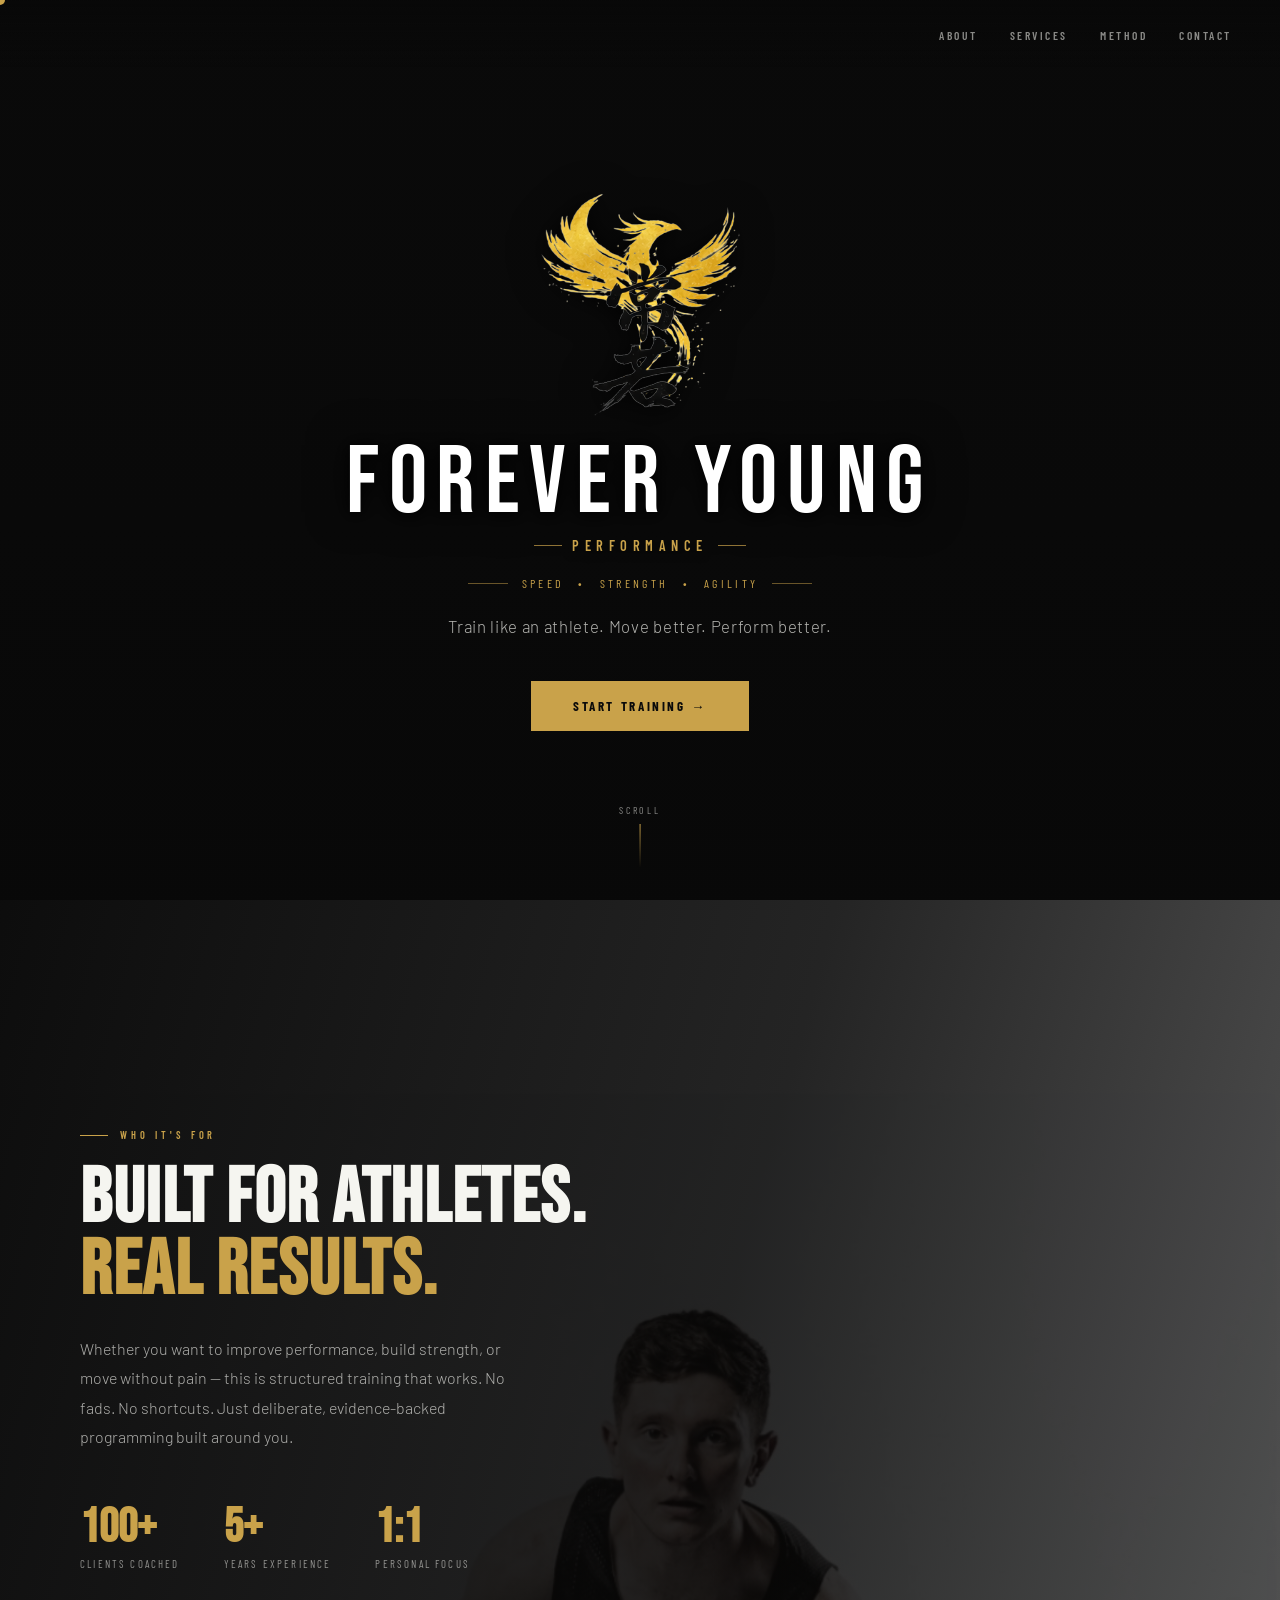
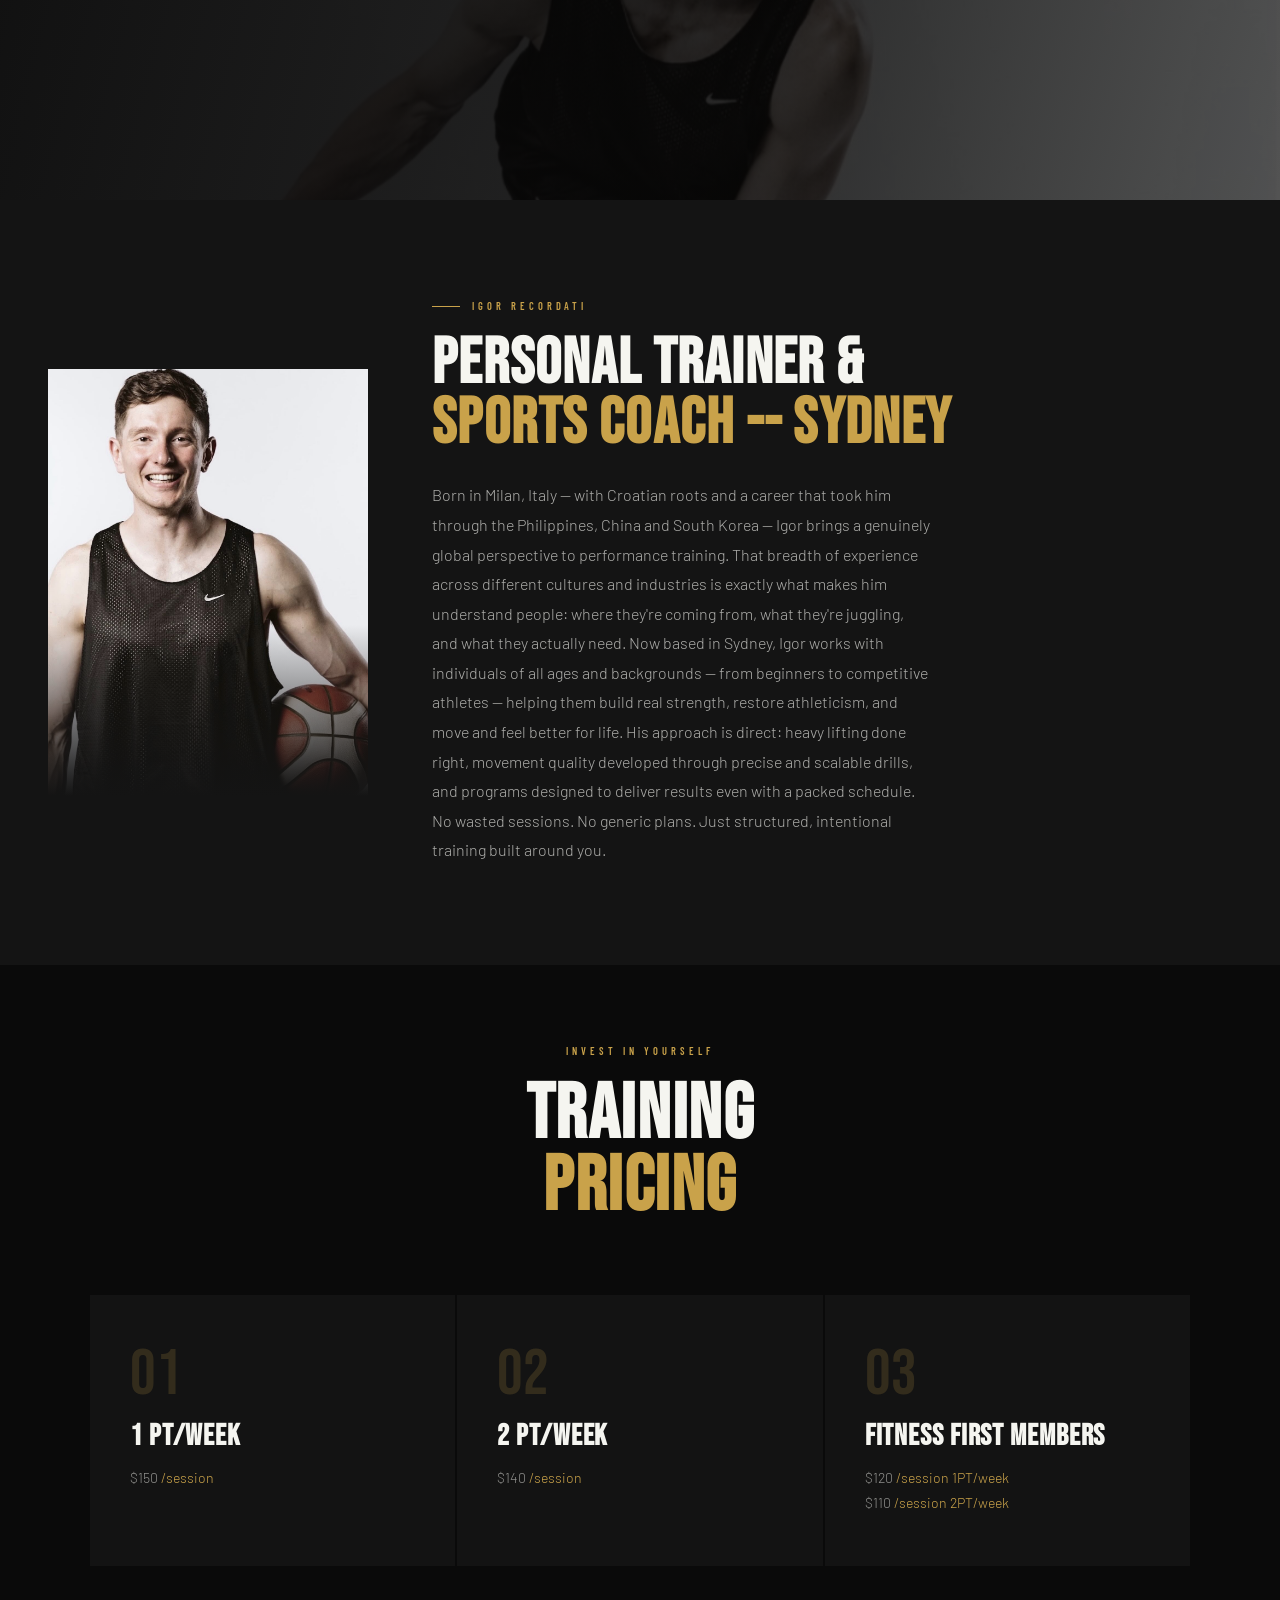
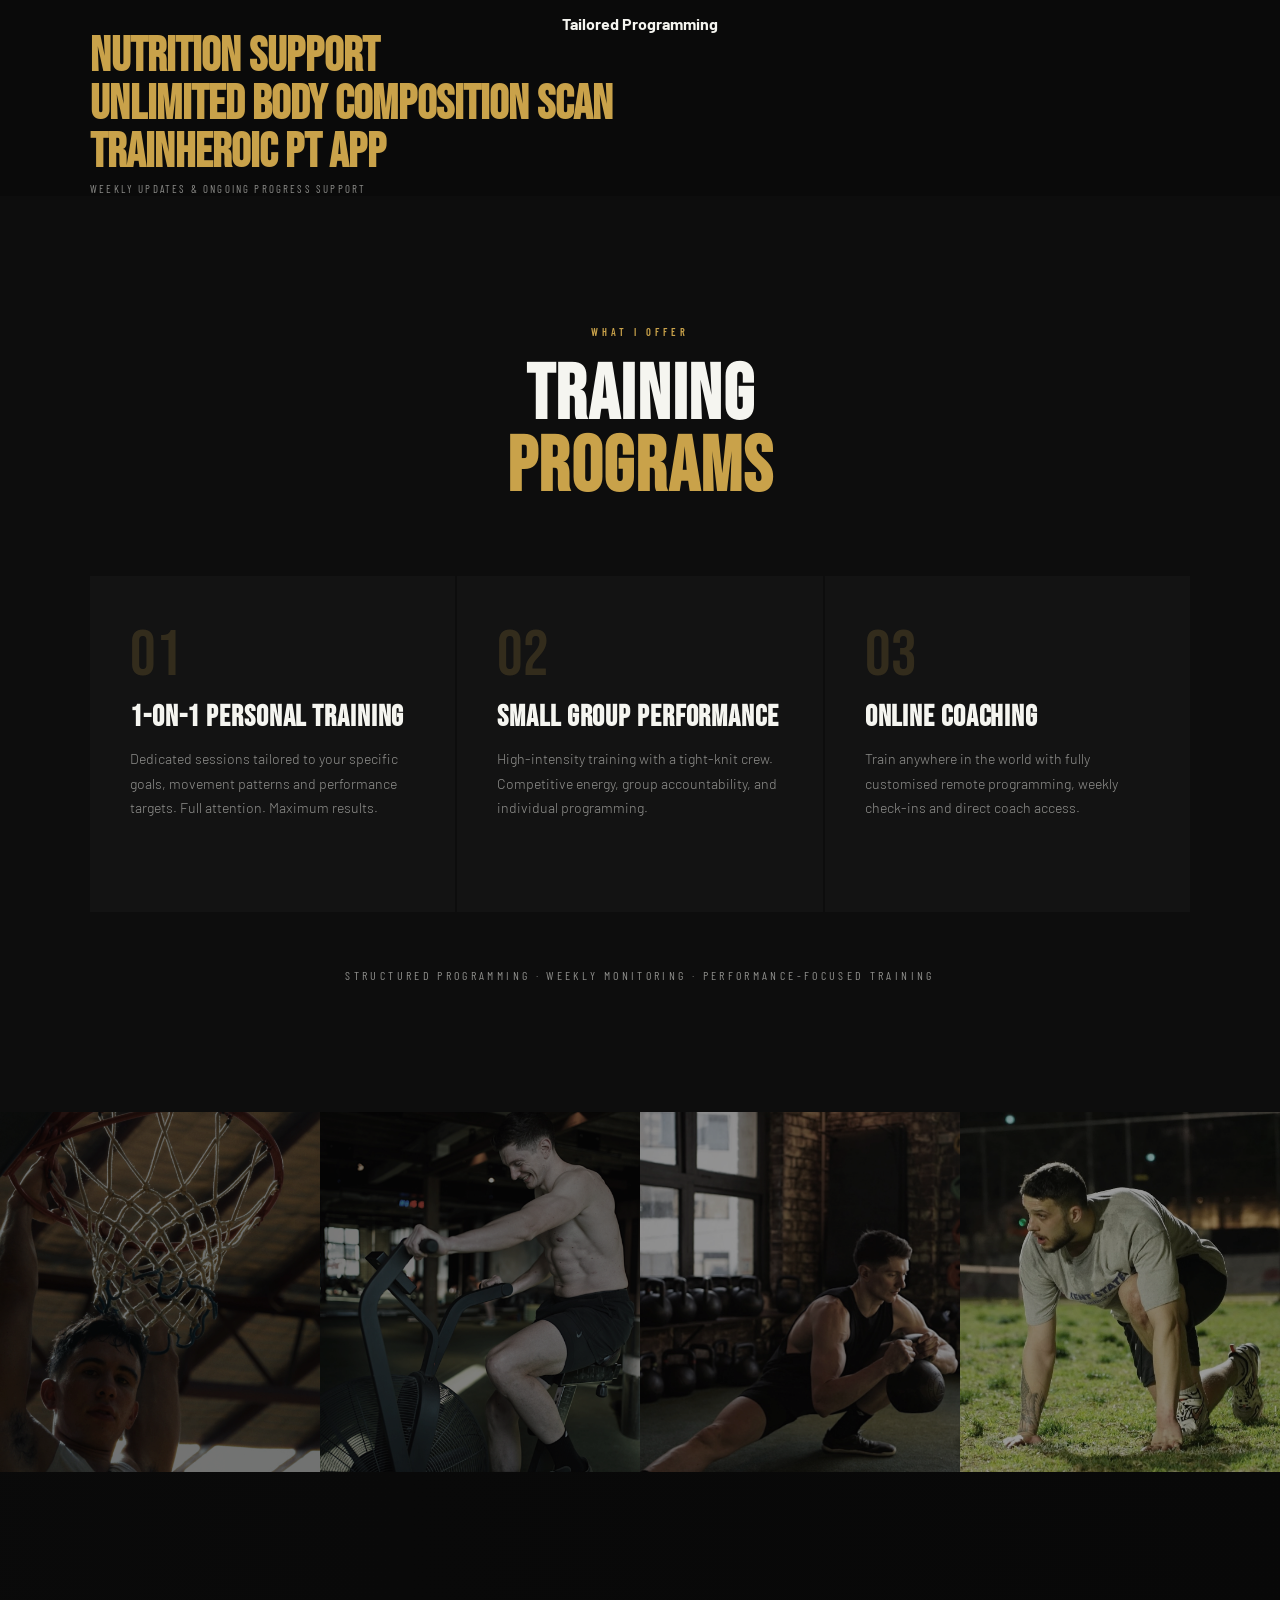
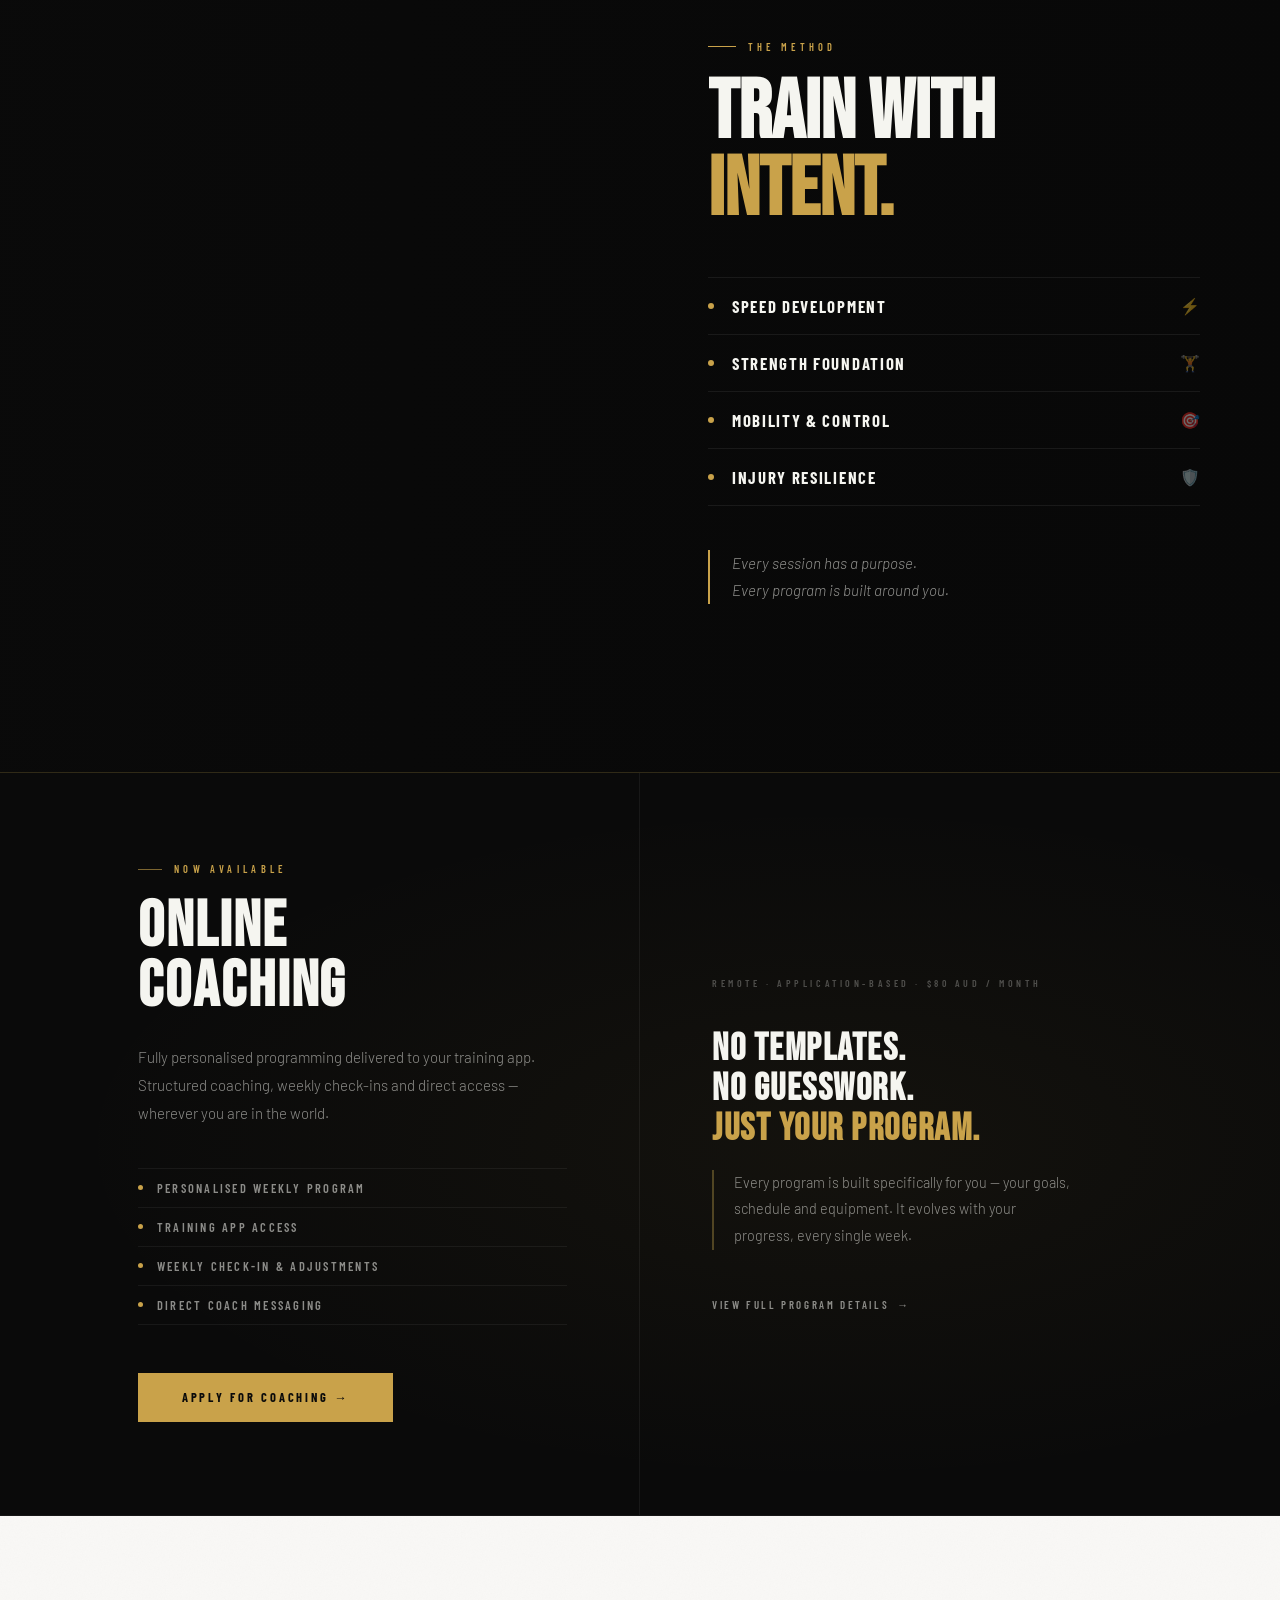
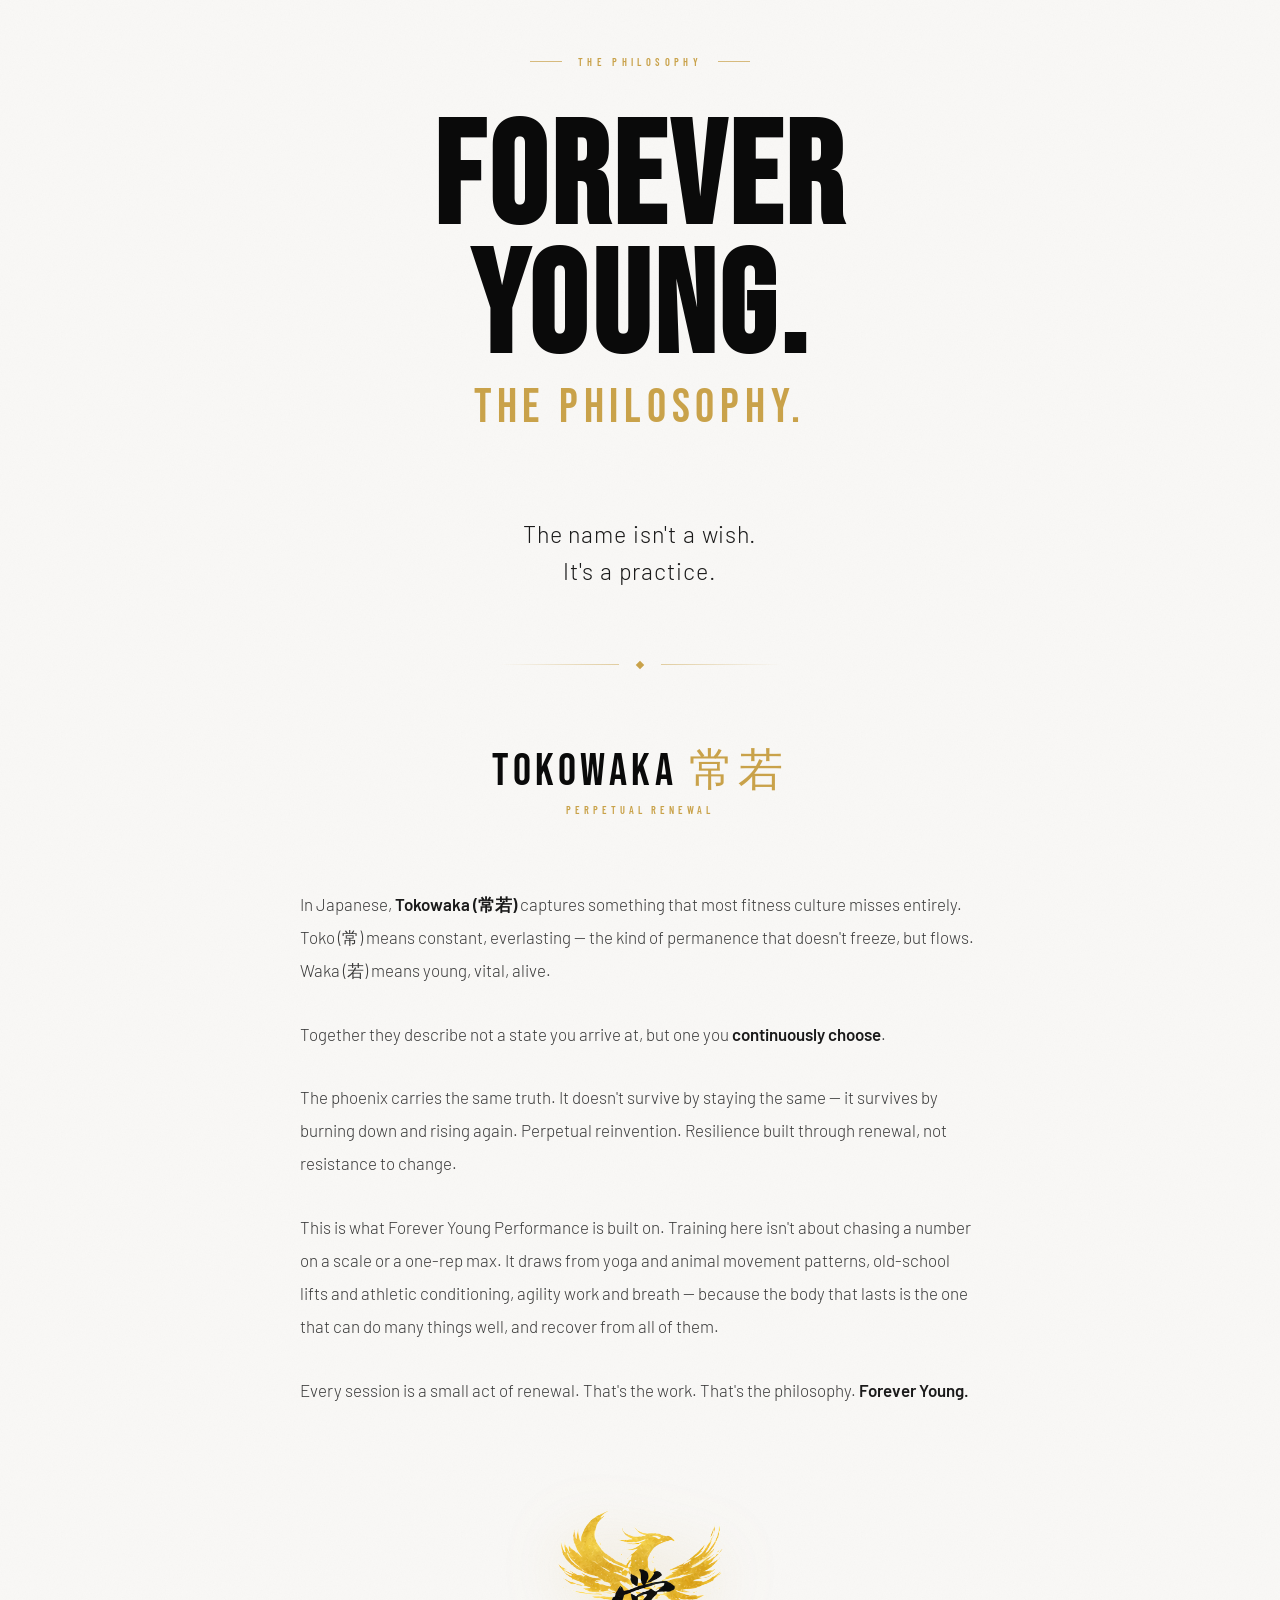
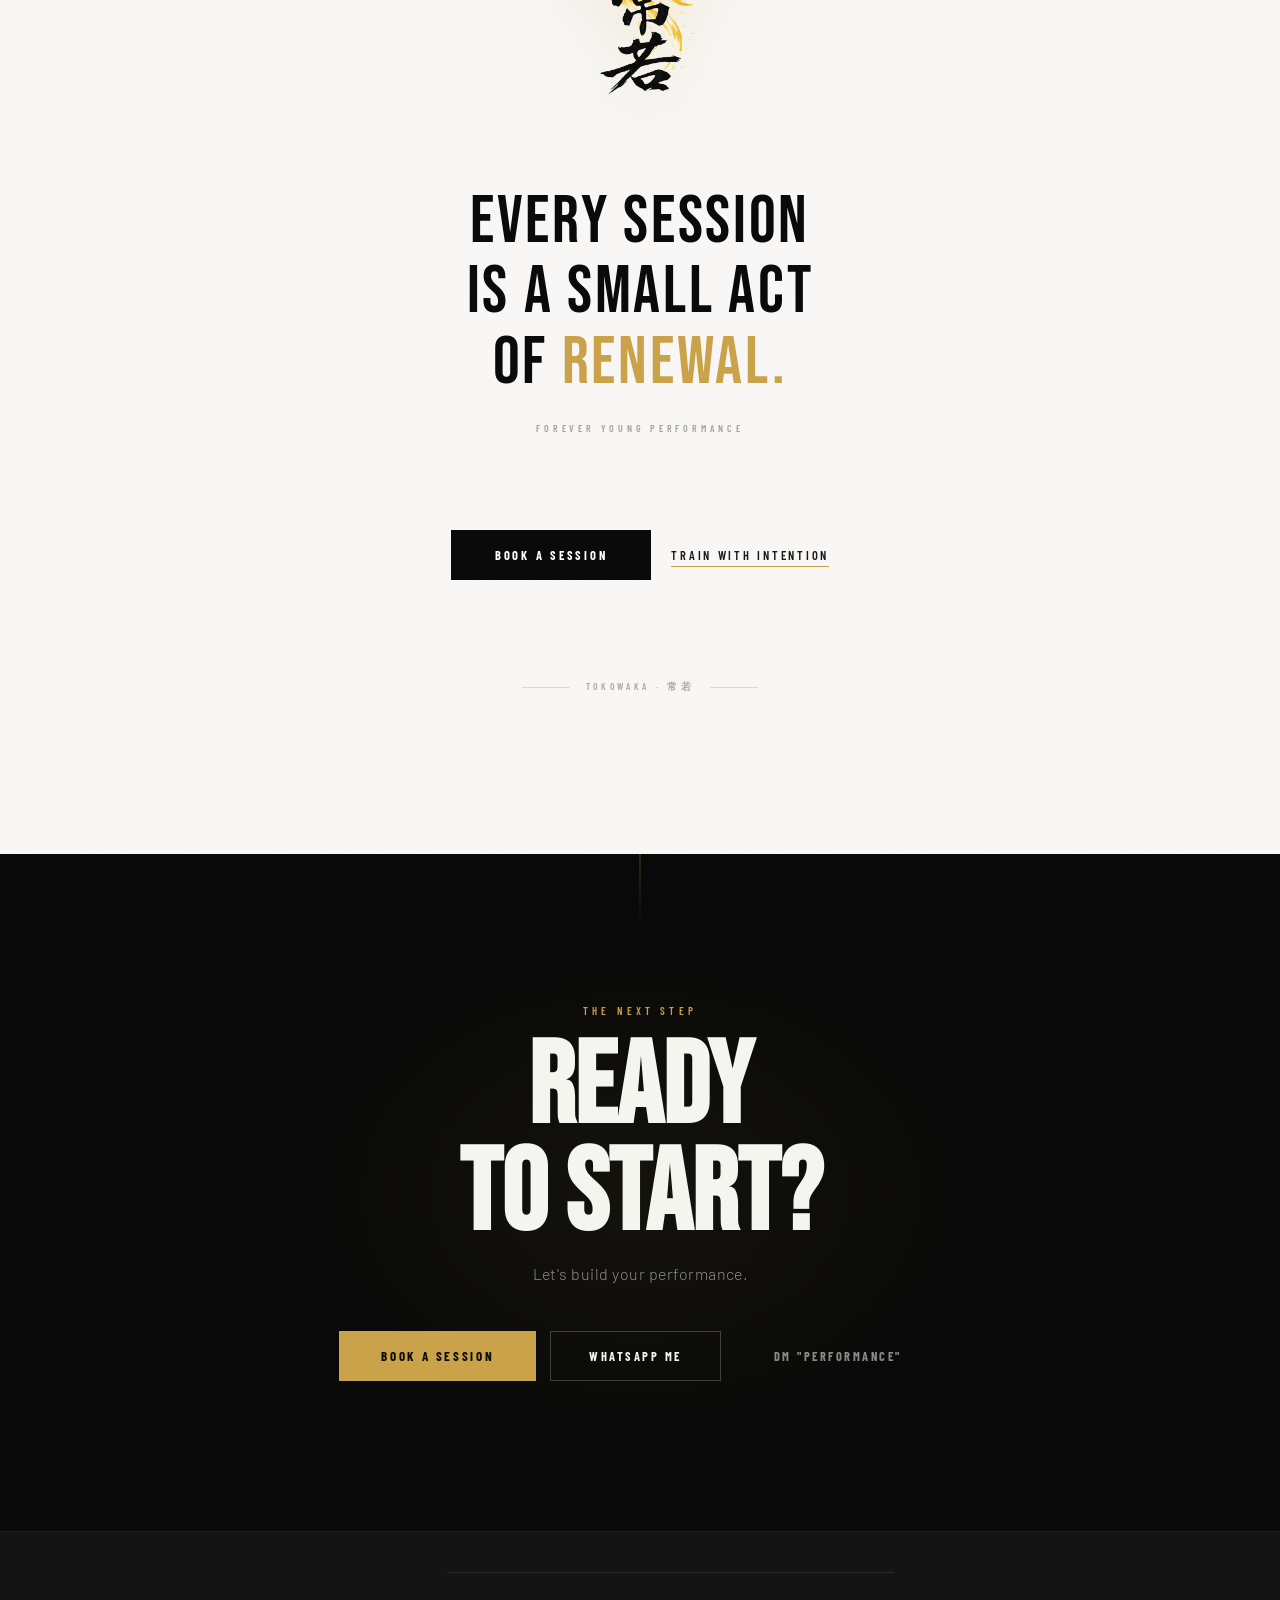
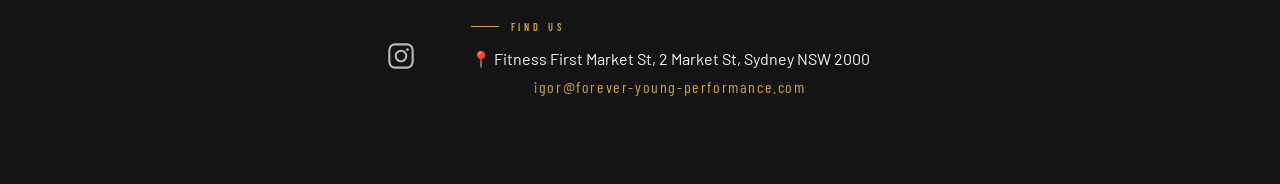
==== index.html @ e0d0e4ff "Fix pricing layout and update price" ====
<!DOCTYPE html>
<html lang="en">
<head>
<meta charset="UTF-8"/>
<meta name="viewport" content="width=device-width,initial-scale=1.0"/>
<title>Forever Young Performance</title>
<link rel="preconnect" href="https://fonts.googleapis.com"/>
<link rel="preconnect" href="https://fonts.gstatic.com" crossorigin/>
<link href="https://fonts.googleapis.com/css2?family=Bebas+Neue&family=Barlow:wght@300;400;600;700&family=Barlow+Condensed:wght@400;600;700;800&display=swap" rel="stylesheet"/>
<style>
*,*::before,*::after{box-sizing:border-box;margin:0;padding:0}
:root{--gold:#C9A84C;--gold-light:#E8C76A;--gold-dim:rgba(201,168,76,0.12);--black:#080808;--white:#F5F5F0;--gray:#141414;--gray2:#1e1e1e;--muted:rgba(245,245,240,0.55)}
html{scroll-behavior:smooth}
body{font-family:'Barlow',sans-serif;background:var(--black);color:var(--white);overflow-x:hidden;cursor:none}

/* CURSOR */
.cur{position:fixed;width:10px;height:10px;background:var(--gold);border-radius:50%;pointer-events:none;z-index:9999;transform:translate(-50%,-50%);transition:transform .15s}
.cur-ring{position:fixed;width:36px;height:36px;border:1.5px solid var(--gold);border-radius:50%;pointer-events:none;z-index:9998;transform:translate(-50%,-50%);opacity:.5;transition:opacity .2s}

/* NAV */
nav{position:fixed;top:0;left:0;right:0;z-index:200;padding:24px 48px;display:flex;justify-content:flex-end;align-items:center;background:linear-gradient(to bottom,rgba(8,8,8,.9) 0%,transparent 100%);transition:background .3s}
nav.scrolled{background:rgba(8,8,8,.97);padding:16px 48px}
.nav-links{display:flex;gap:32px;list-style:none}
.nav-links a{font-family:'Barlow Condensed',sans-serif;font-weight:600;font-size:.72rem;letter-spacing:.22em;text-transform:uppercase;color:var(--muted);text-decoration:none;transition:color .2s}
.nav-links a:hover{color:var(--gold)}
@media(max-width:640px){nav{padding:16px 20px}.nav-links{display:none}}

/* HERO */
#hero{position:relative;height:100vh;min-height:580px;display:flex;align-items:center;justify-content:center;overflow:hidden;z-index:0}
.hero-vid{position:absolute;inset:0;z-index:0;overflow:hidden}
.hero-vid video{width:100%;height:100%;object-fit:cover}
.hero-overlay{position:absolute;inset:0;z-index:1;background:linear-gradient(to bottom,rgba(8,8,8,.15) 0%,rgba(8,8,8,.42) 50%,rgba(8,8,8,.92) 100%)}
.hero-content{position:relative;z-index:2;text-align:center;padding:0 20px;max-width:920px;animation:fadeUp 1.2s .1s both}

/* HERO LOGO */
.hero-logo-wrap{text-align:center;margin-bottom:20px}
.hero-logo-svg{
  width:min(260px,52vw);display:block;margin:0 auto 10px;
  mix-blend-mode:screen;
  filter:drop-shadow(0 2px 10px rgba(0,0,0,.6)) drop-shadow(0 0 16px rgba(0,0,0,.5));
}
.hero-brand{
  font-family:'Bebas Neue',sans-serif;
  font-size:clamp(2.6rem,8vw,6rem);
  letter-spacing:.1em;color:#ffffff;line-height:1;
  text-shadow:0 2px 16px rgba(0,0,0,.95),0 0 40px rgba(0,0,0,.8);
}
.hero-perf{
  display:flex;align-items:center;justify-content:center;gap:10px;
  font-family:'Barlow Condensed',sans-serif;font-weight:600;
  font-size:clamp(.68rem,1.8vw,.9rem);letter-spacing:.38em;color:var(--gold);
  margin-top:5px;text-shadow:0 2px 10px rgba(0,0,0,.9);
}
.hpl{display:inline-block;width:28px;height:1px;background:var(--gold);opacity:.7}

.hero-divider{display:flex;align-items:center;justify-content:center;gap:14px;margin:22px auto}
.hero-divider em{font-family:'Barlow Condensed',sans-serif;font-size:.75rem;font-style:normal;letter-spacing:.28em;text-transform:uppercase;color:var(--gold)}
.hero-divider::before,.hero-divider::after{content:'';width:40px;height:1px;background:var(--gold);opacity:.5}
.hero-sub{font-size:clamp(.9rem,1.8vw,1.05rem);font-weight:300;color:rgba(245,245,240,.72);letter-spacing:.04em;line-height:1.7;margin-bottom:40px;max-width:480px;margin-left:auto;margin-right:auto}
.btn-gold{display:inline-block;font-family:'Barlow Condensed',sans-serif;font-weight:700;font-size:.82rem;letter-spacing:.2em;text-transform:uppercase;text-decoration:none;color:var(--black);background:var(--gold);padding:17px 42px;position:relative;overflow:hidden;transition:transform .2s,box-shadow .2s}
.btn-gold::before{content:'';position:absolute;inset:0;background:var(--white);transform:translateX(-110%);transition:transform .3s cubic-bezier(.22,.61,.36,1)}
.btn-gold:hover::before{transform:translateX(0)}
.btn-gold:hover{transform:translateY(-2px);box-shadow:0 12px 36px rgba(201,168,76,.35)}
.btn-gold span{position:relative;z-index:1}
.hero-scroll{position:absolute;bottom:32px;left:50%;transform:translateX(-50%);z-index:2;display:flex;flex-direction:column;align-items:center;gap:8px}
.hero-scroll span{font-family:'Barlow Condensed',sans-serif;font-size:.62rem;letter-spacing:.3em;color:var(--muted);text-transform:uppercase}
.scroll-line{width:1px;height:44px;background:linear-gradient(to bottom,var(--gold),transparent);animation:pulse 2s infinite}

/* WHO */
#who{position:relative;min-height:100vh;display:flex;align-items:center;overflow:hidden}
.who-img{position:absolute;inset:0;z-index:0;background-size:cover;background-position:center top;filter:saturate(.5) brightness(.4)}
.who-overlay{position:absolute;inset:0;z-index:1;background:linear-gradient(105deg,rgba(8,8,8,.95) 0%,rgba(8,8,8,.7) 55%,rgba(8,8,8,.2) 100%)}
.who-content{position:relative;z-index:2;padding:120px 48px 120px 80px;max-width:680px}
@media(max-width:768px){.who-content{padding:100px 24px;max-width:100%}}
.stag{font-family:'Barlow Condensed',sans-serif;font-size:.65rem;font-weight:600;letter-spacing:.38em;text-transform:uppercase;color:var(--gold);margin-bottom:22px;display:flex;align-items:center;gap:12px}
.stag::before{content:'';width:28px;height:1px;background:var(--gold)}
.sec-title{font-family:'Bebas Neue',sans-serif;font-size:clamp(2.8rem,6vw,5.2rem);line-height:.94;letter-spacing:.02em;color:var(--white);margin-bottom:26px}
.sec-body{font-size:1rem;font-weight:300;line-height:1.85;color:rgba(245,245,240,.68);max-width:460px}
.stats{display:flex;gap:44px;margin-top:52px;flex-wrap:wrap}
.stat strong{font-family:'Bebas Neue',sans-serif;font-size:3rem;color:var(--gold);line-height:1;display:block}
.stat span{font-family:'Barlow Condensed',sans-serif;font-size:.68rem;letter-spacing:.2em;text-transform:uppercase;color:var(--muted)}

/* COACH */
#coach{background:var(--gray);padding:100px 48px;display:flex;align-items:center;gap:64px;flex-wrap:wrap}
@media(max-width:768px){#coach{padding:80px 24px;gap:40px}}
.coach-img-wrap{flex:0 0 auto;width:min(320px,100%);aspect-ratio:3/4;overflow:hidden;position:relative}
.coach-img-wrap img{width:100%;height:100%;object-fit:cover;object-position:top;filter:saturate(.85)}
.coach-img-wrap::after{content:'';position:absolute;bottom:0;left:0;right:0;height:40%;background:linear-gradient(to top,var(--gray),transparent)}
.coach-text{flex:1;min-width:280px}
.coach-text .sec-title{font-size:clamp(2.4rem,5vw,4.2rem)}
.coach-text .sec-body{max-width:500px}

/* SERVICES */
#services{position:relative;padding:130px 48px;background:#0d0d0d;overflow:hidden}
@media(max-width:768px){#services{padding:90px 24px}}
.services-inner{position:relative;z-index:1;max-width:1100px;margin:0 auto}
.services-hdr{text-align:center;margin-bottom:72px}
.services-hdr .stag{justify-content:center}.services-hdr .stag::before{display:none}
.s-grid{display:grid;grid-template-columns:repeat(3,1fr);gap:2px}
@media(max-width:900px){.s-grid{grid-template-columns:1fr}}
.s-card{background:rgba(20,20,20,.9);padding:48px 40px;position:relative;overflow:hidden;transition:transform .3s;border-bottom:2px solid transparent}
.s-card:hover{transform:translateY(-4px);border-bottom-color:var(--gold)}
.s-card::before{content:'';position:absolute;top:0;left:0;right:0;height:2px;background:var(--gold);transform:scaleX(0);transform-origin:left;transition:transform .4s cubic-bezier(.22,.61,.36,1)}
.s-card:hover::before{transform:scaleX(1)}
.s-num{font-family:'Bebas Neue',sans-serif;font-size:4rem;color:var(--gold-dim);line-height:1;margin-bottom:14px}
.s-name{font-family:'Bebas Neue',sans-serif;font-size:1.85rem;letter-spacing:.03em;color:var(--white);margin-bottom:14px;line-height:1.05}
.s-desc{font-size:.88rem;font-weight:300;line-height:1.75;color:var(--muted)}
.s-arrow{margin-top:28px;font-family:'Barlow Condensed',sans-serif;font-size:.68rem;letter-spacing:.25em;text-transform:uppercase;color:var(--gold);opacity:0;transition:opacity .3s}
.s-card:hover .s-arrow{opacity:1}
.services-sub{text-align:center;margin-top:56px;font-family:'Barlow Condensed',sans-serif;font-size:.75rem;letter-spacing:.28em;text-transform:uppercase;color:var(--muted)}

/* GALLERY */
#gallery{display:grid;grid-template-columns:repeat(4,1fr);height:360px}
@media(max-width:768px){#gallery{grid-template-columns:repeat(2,1fr);height:480px}}
.g-item{overflow:hidden;position:relative}
.g-item img{width:100%;height:100%;object-fit:cover;filter:saturate(.7) brightness(.8);transition:filter .5s,transform .5s}
.g-item:hover img{filter:saturate(.95) brightness(.95);transform:scale(1.05)}
.g-item::after{content:'';position:absolute;inset:0;background:rgba(8,8,8,.25)}

/* METHOD */
#method{position:relative;min-height:100vh;display:flex;align-items:center;overflow:hidden}
.method-vid{position:absolute;inset:0;z-index:0}
.method-vid video{width:100%;height:100%;object-fit:cover;filter:saturate(.45) brightness(.35)}
.method-overlay{position:absolute;inset:0;z-index:1;background:linear-gradient(to right,rgba(8,8,8,.15) 0%,rgba(8,8,8,.65) 45%,rgba(8,8,8,.97) 100%)}
.method-content{position:relative;z-index:2;margin-left:auto;padding:120px 80px 120px 48px;max-width:620px;width:100%}
@media(max-width:768px){.method-content{padding:90px 24px;margin:0}.method-overlay{background:linear-gradient(to bottom,rgba(8,8,8,.4),rgba(8,8,8,.92))}}
.method-title{font-family:'Bebas Neue',sans-serif;font-size:clamp(2.8rem,6.5vw,5.8rem);line-height:.93;color:var(--white);margin-bottom:48px}
.method-title em{font-style:normal;color:var(--gold)}
.pillars{display:flex;flex-direction:column;margin-bottom:44px}
.pillar{display:flex;align-items:center;gap:18px;padding:18px 0;border-bottom:1px solid rgba(255,255,255,.07);transition:padding-left .3s}
.pillar:first-child{border-top:1px solid rgba(255,255,255,.07)}
.pillar:hover{padding-left:8px}
.pdot{width:6px;height:6px;background:var(--gold);border-radius:50%;flex-shrink:0}
.pname{font-family:'Barlow Condensed',sans-serif;font-weight:700;font-size:1.05rem;letter-spacing:.1em;text-transform:uppercase;color:var(--white);flex:1}
.method-quote{font-size:.95rem;font-weight:300;font-style:italic;line-height:1.75;color:rgba(245,245,240,.58);padding-left:22px;border-left:2px solid var(--gold)}

/* CTA */
#cta{position:relative;padding:150px 48px;text-align:center;overflow:hidden;background:var(--black)}
@media(max-width:768px){#cta{padding:110px 24px}}
.cta-glow{position:absolute;top:50%;left:50%;transform:translate(-50%,-50%);width:700px;height:500px;background:radial-gradient(ellipse,rgba(201,168,76,.06) 0%,transparent 70%);pointer-events:none}
.cta-content{position:relative;z-index:1;max-width:680px;margin:0 auto}
.cta-label{font-family:'Barlow Condensed',sans-serif;font-size:.68rem;font-weight:600;letter-spacing:.38em;text-transform:uppercase;color:var(--gold);margin-bottom:18px}
.cta-title{font-family:'Bebas Neue',sans-serif;font-size:clamp(3.5rem,9vw,7.5rem);line-height:.93;color:var(--white);margin-bottom:14px}
.cta-sub{font-size:1rem;font-weight:300;color:var(--muted);margin-bottom:48px;letter-spacing:.03em}
.cta-btns{display:flex;gap:14px;justify-content:center;flex-wrap:wrap}
.btn-outline{display:inline-block;font-family:'Barlow Condensed',sans-serif;font-weight:700;font-size:.78rem;letter-spacing:.2em;text-transform:uppercase;text-decoration:none;color:var(--white);border:1.5px solid rgba(255,255,255,.22);padding:17px 38px;transition:border-color .2s,color .2s,transform .2s}
.btn-outline:hover{border-color:var(--gold);color:var(--gold);transform:translateY(-2px)}
.btn-ghost{display:inline-block;font-family:'Barlow Condensed',sans-serif;font-weight:700;font-size:.78rem;letter-spacing:.2em;text-transform:uppercase;text-decoration:none;color:var(--muted);padding:17px 38px;border:1.5px solid transparent;transition:color .2s,border-color .2s}
.btn-ghost:hover{color:var(--white);border-color:rgba(255,255,255,.1)}

/* FOOTER */
footer{background:var(--gray);padding:40px 48px;display:flex;justify-content:center;align-items:center;gap:32px;flex-wrap:wrap;border-top:1px solid rgba(255,255,255,.05)}
@media(max-width:640px){footer{padding:32px 24px}}

/* REVEAL */
.reveal{opacity:0;transform:translateY(32px);transition:opacity .85s cubic-bezier(.22,.61,.36,1),transform .85s cubic-bezier(.22,.61,.36,1)}
.reveal.visible{opacity:1;transform:translateY(0)}
.d1{transition-delay:.1s}.d2{transition-delay:.2s}.d3{transition-delay:.3s}.d4{transition-delay:.4s}

@keyframes fadeUp{from{opacity:0;transform:translateY(40px)}to{opacity:1;transform:translateY(0)}}
@keyframes pulse{0%,100%{opacity:.4}50%{opacity:1}}

/* ─── ONLINE COACHING TEASER ─── */
#online-coaching{
  background:var(--black);
  border-top:1px solid rgba(201,168,76,0.2);
  border-bottom:1px solid rgba(255,255,255,0.05);
  position:relative;overflow:hidden;
}
#online-coaching::before{
  content:'';position:absolute;inset:0;
  background:radial-gradient(ellipse at 65% 50%,rgba(201,168,76,0.05) 0%,transparent 65%);
  pointer-events:none;
}
.oc-inner{display:grid;grid-template-columns:1fr 1fr;max-width:1100px;margin:0 auto;align-items:stretch}
@media(max-width:768px){.oc-inner{grid-template-columns:1fr}}
.oc-left{padding:90px 72px 90px 48px;border-right:1px solid rgba(255,255,255,0.06);position:relative}
@media(max-width:1024px){.oc-left{padding:80px 48px}}
@media(max-width:768px){.oc-left{padding:72px 24px;border-right:none;border-bottom:1px solid rgba(255,255,255,0.06)}}
.oc-eyebrow{font-family:'Barlow Condensed',sans-serif;font-weight:600;font-size:.65rem;letter-spacing:.42em;text-transform:uppercase;color:var(--gold);margin-bottom:22px;display:flex;align-items:center;gap:12px}
.oc-eyebrow::before{content:'';width:24px;height:1px;background:var(--gold);opacity:.6}
.oc-title{font-family:'Bebas Neue',sans-serif;font-size:clamp(2.8rem,5vw,4.8rem);letter-spacing:.03em;line-height:.93;color:var(--white);margin-bottom:28px}
.oc-desc{font-size:.94rem;font-weight:300;line-height:1.85;color:var(--muted);max-width:420px;margin-bottom:40px}
.oc-pillars{display:flex;flex-direction:column;gap:0;margin-bottom:48px}
.oc-pillar{display:flex;align-items:center;gap:14px;padding:12px 0;border-bottom:1px solid rgba(255,255,255,0.06);font-family:'Barlow Condensed',sans-serif;font-weight:600;font-size:.78rem;letter-spacing:.18em;text-transform:uppercase;color:var(--muted);transition:padding-left .25s,color .25s}
.oc-pillar:first-child{border-top:1px solid rgba(255,255,255,0.06)}
.oc-pillar:hover{padding-left:6px;color:var(--white)}
.oc-pillar::before{content:'';width:5px;height:5px;background:var(--gold);border-radius:50%;flex-shrink:0}
.oc-cta{display:inline-block;font-family:'Barlow Condensed',sans-serif;font-weight:700;font-size:.78rem;letter-spacing:.22em;text-transform:uppercase;text-decoration:none;color:var(--black);background:var(--gold);padding:17px 44px;position:relative;overflow:hidden;transition:box-shadow .3s,transform .2s}
.oc-cta::before{content:'';position:absolute;inset:0;background:var(--white);transform:translateX(-110%);transition:transform .3s cubic-bezier(.22,.61,.36,1)}
.oc-cta:hover::before{transform:translateX(0)}
.oc-cta:hover{transform:translateY(-2px);box-shadow:0 12px 36px rgba(201,168,76,.28)}
.oc-cta span{position:relative;z-index:1}
.oc-right{padding:90px 48px 90px 72px;display:flex;flex-direction:column;justify-content:center}
@media(max-width:1024px){.oc-right{padding:80px 48px}}
@media(max-width:768px){.oc-right{padding:72px 24px}}
.oc-kicker{font-family:'Barlow Condensed',sans-serif;font-weight:600;font-size:.62rem;letter-spacing:.36em;text-transform:uppercase;color:rgba(245,245,240,.28);margin-bottom:40px}
.oc-quote{font-family:'Bebas Neue',sans-serif;font-size:clamp(1.7rem,3vw,2.6rem);line-height:1.05;letter-spacing:.04em;color:var(--white);margin-bottom:20px}
.oc-quote em{font-style:normal;color:var(--gold)}
.oc-quote-body{font-size:.9rem;font-weight:300;line-height:1.85;color:var(--muted);max-width:360px;margin-bottom:48px;padding-left:20px;border-left:2px solid rgba(201,168,76,.35)}
.oc-link{font-family:'Barlow Condensed',sans-serif;font-weight:600;font-size:.68rem;letter-spacing:.24em;text-transform:uppercase;color:var(--muted);text-decoration:none;display:inline-flex;align-items:center;gap:8px;transition:color .2s}
.oc-link:hover{color:var(--gold)}
.oc-link::after{content:'→'}


/* ─── PHILOSOPHY SECTION ─── */
*,*::before,*::after{box-sizing:border-box;margin:0;padding:0}

:root{
  --gold:#C9A24A;
  --gold-dim:rgba(201,162,74,0.18);
  --black:#0a0a0a;
  --ink:#1a1a1a;
  --ink-soft:#3a3a3a;
  --paper:#f9f8f6;
  --paper-warm:#f4f2ee;
}

html{scroll-behavior:smooth}

/* ─── SECTION WRAPPER ─── */
#philosophy{
  background:var(--paper);
  background-image:
    url("data:image/svg+xml,%3Csvg xmlns='http://www.w3.org/2000/svg' width='400' height='400'%3E%3Cfilter id='n'%3E%3CfeTurbulence type='fractalNoise' baseFrequency='0.75' numOctaves='4' stitchTiles='stitch'/%3E%3CfeColorMatrix type='saturate' values='0'/%3E%3C/filter%3E%3Crect width='400' height='400' filter='url(%23n)' opacity='0.035'/%3E%3C/svg%3E");
  color:var(--ink);
  padding:140px 24px 160px;
  position:relative;
  overflow:hidden;
}



/* ─── INNER CONTAINER ─── */
.phil-inner{
  max-width:680px;
  margin:0 auto;
  text-align:center;
}

/* ─── EYEBROW ─── */
.phil-eyebrow{
  font-family:'Barlow Condensed',sans-serif;
  font-weight:600;
  font-size:.65rem;
  letter-spacing:.42em;
  text-transform:uppercase;
  color:var(--gold);
  display:flex;align-items:center;justify-content:center;gap:16px;
  margin-bottom:48px;
  opacity:0;
  transform:translateY(20px);
  transition:opacity .9s ease, transform .9s ease;
}
.phil-eyebrow.in{opacity:1;transform:translateY(0)}
.phil-eyebrow::before,.phil-eyebrow::after{
  content:'';width:32px;height:1px;background:var(--gold);opacity:.7;
}

/* ─── HERO TITLE ─── */
.phil-hero-title{
  font-family:'Bebas Neue',sans-serif;
  font-size:clamp(4rem,14vw,9rem);
  line-height:.9;
  letter-spacing:.03em;
  color:var(--black);
  margin-bottom:4px;
  opacity:0;
  transform:translateY(30px);
  transition:opacity 1s .15s ease, transform 1s .15s ease;
}
.phil-hero-title.in{opacity:1;transform:translateY(0)}

.phil-hero-sub{
  font-family:'Bebas Neue',sans-serif;
  font-size:clamp(1.5rem,4.5vw,3rem);
  letter-spacing:.12em;
  color:var(--gold);
  margin-bottom:80px;
  opacity:0;
  transform:translateY(20px);
  transition:opacity .9s .25s ease, transform .9s .25s ease;
}
.phil-hero-sub.in{opacity:1;transform:translateY(0)}

/* ─── OPENING STATEMENT ─── */
.phil-statement{
  font-family:'Barlow',sans-serif;
  font-weight:300;
  font-size:clamp(1.15rem,2.5vw,1.45rem);
  line-height:1.6;
  letter-spacing:.04em;
  color:var(--ink);
  margin-bottom:72px;
  opacity:0;
  transform:translateY(24px);
  transition:opacity 1s .35s ease, transform 1s .35s ease;
}
.phil-statement.in{opacity:1;transform:translateY(0)}

/* ─── DIVIDER ─── */
.phil-divider{
  display:flex;align-items:center;justify-content:center;gap:18px;
  margin:0 auto 72px;
  opacity:0;transition:opacity 1s .4s ease;
}
.phil-divider.in{opacity:1}
.phil-divider::before,.phil-divider::after{content:'';flex:1;max-width:120px;height:1px;background:linear-gradient(to right,transparent,rgba(201,162,74,.5))}
.phil-divider::after{background:linear-gradient(to left,transparent,rgba(201,162,74,.5))}
.phil-divider-icon{width:6px;height:6px;background:var(--gold);transform:rotate(45deg)}

/* ─── KANJI TERM BLOCK ─── */
.phil-term{
  margin-bottom:72px;
  opacity:0;
  transform:translateY(24px);
  transition:opacity 1s .45s ease, transform 1s .45s ease;
}
.phil-term.in{opacity:1;transform:translateY(0)}
.phil-term-name{
  font-family:'Bebas Neue',sans-serif;
  font-size:clamp(1.8rem,4vw,2.8rem);
  letter-spacing:.1em;
  color:var(--black);
  margin-bottom:4px;
}
.phil-term-name span{color:var(--gold)}
.phil-term-label{
  font-family:'Barlow Condensed',sans-serif;
  font-size:.65rem;font-weight:600;
  letter-spacing:.38em;text-transform:uppercase;
  color:var(--gold);
}

/* ─── BODY TEXT ─── */
.phil-body{
  font-family:'Barlow',sans-serif;
  font-weight:300;
  font-size:clamp(.96rem,1.6vw,1.06rem);
  line-height:1.95;
  color:var(--ink-soft);
  text-align:left;
  margin-bottom:80px;
  opacity:0;
  transform:translateY(24px);
  transition:opacity 1.1s .5s ease, transform 1.1s .5s ease;
}
.phil-body.in{opacity:1;transform:translateY(0)}
.phil-body p{margin-bottom:1.8em}
.phil-body p:last-child{margin-bottom:0}
.phil-body strong{font-weight:600;color:var(--ink)}

/* ─── PHOENIX MARK ─── */
.phil-mark{
  margin:80px auto;
  width:220px;
  opacity:0;
  transform:scale(.92);
  transition:opacity 1.2s .55s ease, transform 1.2s .55s ease;
}
.phil-mark.in{opacity:1;transform:scale(1)}
.phil-mark img{
  width:100%;
  filter:drop-shadow(0 8px 32px rgba(201,162,74,.18));
  mix-blend-mode:multiply;
}

/* ─── HIGHLIGHT QUOTE ─── */
.phil-quote{
  font-family:'Bebas Neue',sans-serif;
  font-size:clamp(2rem,6vw,4.2rem);
  line-height:1.05;
  letter-spacing:.04em;
  color:var(--black);
  margin-bottom:24px;
  opacity:0;
  transform:translateY(28px);
  transition:opacity 1.1s .6s ease, transform 1.1s .6s ease;
}
.phil-quote.in{opacity:1;transform:translateY(0)}
.phil-quote em{
  font-style:normal;
  color:var(--gold);
}

.phil-quote-attr{
  font-family:'Barlow Condensed',sans-serif;
  font-weight:600;
  font-size:.62rem;letter-spacing:.38em;
  text-transform:uppercase;
  color:rgba(26,26,26,.38);
  margin-bottom:96px;
  opacity:0;
  transition:opacity 1s .65s ease;
}
.phil-quote-attr.in{opacity:1}

/* ─── CTA ─── */
.phil-cta{
  display:flex;align-items:center;justify-content:center;gap:20px;
  flex-wrap:wrap;
  opacity:0;
  transform:translateY(16px);
  transition:opacity 1s .75s ease, transform 1s .75s ease;
}
.phil-cta.in{opacity:1;transform:translateY(0)}

.btn-phil-primary{
  font-family:'Barlow Condensed',sans-serif;
  font-weight:700;
  font-size:.78rem;letter-spacing:.22em;text-transform:uppercase;
  text-decoration:none;
  color:#fff;
  background:var(--black);
  padding:18px 44px;
  position:relative;overflow:hidden;
  transition:transform .25s, box-shadow .25s;
}
.btn-phil-primary::before{
  content:'';position:absolute;inset:0;
  background:var(--gold);
  transform:translateX(-105%);
  transition:transform .35s cubic-bezier(.22,.61,.36,1);
}
.btn-phil-primary:hover::before{transform:translateX(0)}
.btn-phil-primary:hover{transform:translateY(-2px);box-shadow:0 14px 40px rgba(201,162,74,.28)}
.btn-phil-primary span{position:relative;z-index:1}

.btn-phil-ghost{
  font-family:'Barlow Condensed',sans-serif;
  font-weight:600;
  font-size:.78rem;letter-spacing:.22em;text-transform:uppercase;
  text-decoration:none;
  color:var(--ink);
  border-bottom:1.5px solid var(--gold);
  padding:4px 0;
  transition:color .2s, letter-spacing .2s;
}
.btn-phil-ghost:hover{color:var(--gold);letter-spacing:.28em}

/* ─── BOTTOM MARK ─── */
.phil-bottom{
  margin-top:100px;
  display:flex;align-items:center;justify-content:center;gap:16px;
  opacity:0;transition:opacity 1s .85s ease;
}
.phil-bottom.in{opacity:.35}
.phil-bottom-line{width:48px;height:1px;background:var(--gold)}
.phil-bottom-text{
  font-family:'Barlow Condensed',sans-serif;
  font-weight:600;font-size:.6rem;letter-spacing:.38em;text-transform:uppercase;
  color:var(--ink);
}

</style>
</head>
<body>

<div class="cur" id="cur"></div>
<div class="cur-ring" id="curRing"></div>

<!-- NAV -->
<nav id="navbar">
  <ul class="nav-links">
    <li><a href="#who">About</a></li>
    <li><a href="#services">Services</a></li>
    <li><a href="#method">Method</a></li>
    <li><a href="#cta">Contact</a></li>
  </ul>
</nav>

<!-- HERO -->
<section id="hero">
  <div class="hero-vid">
    <video autoplay muted loop playsinline preload="auto">
      <source src="[data-uri]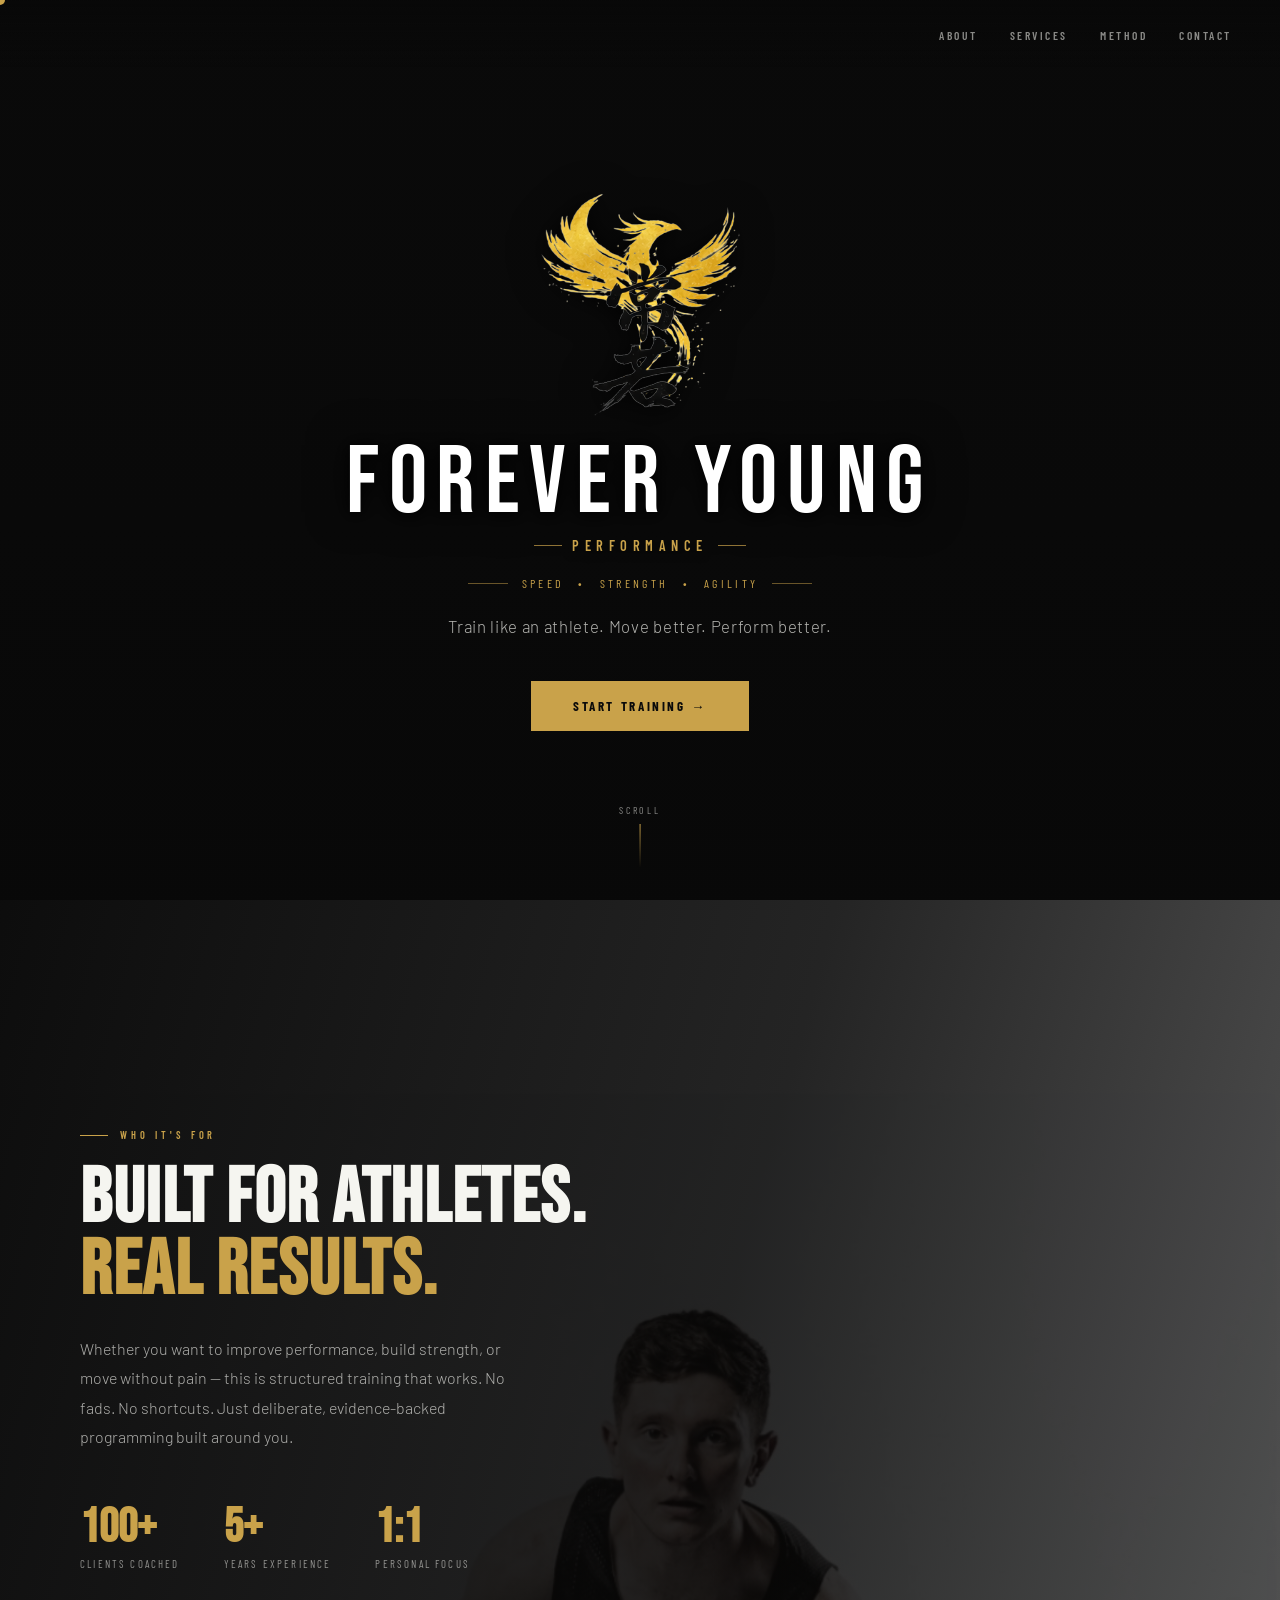
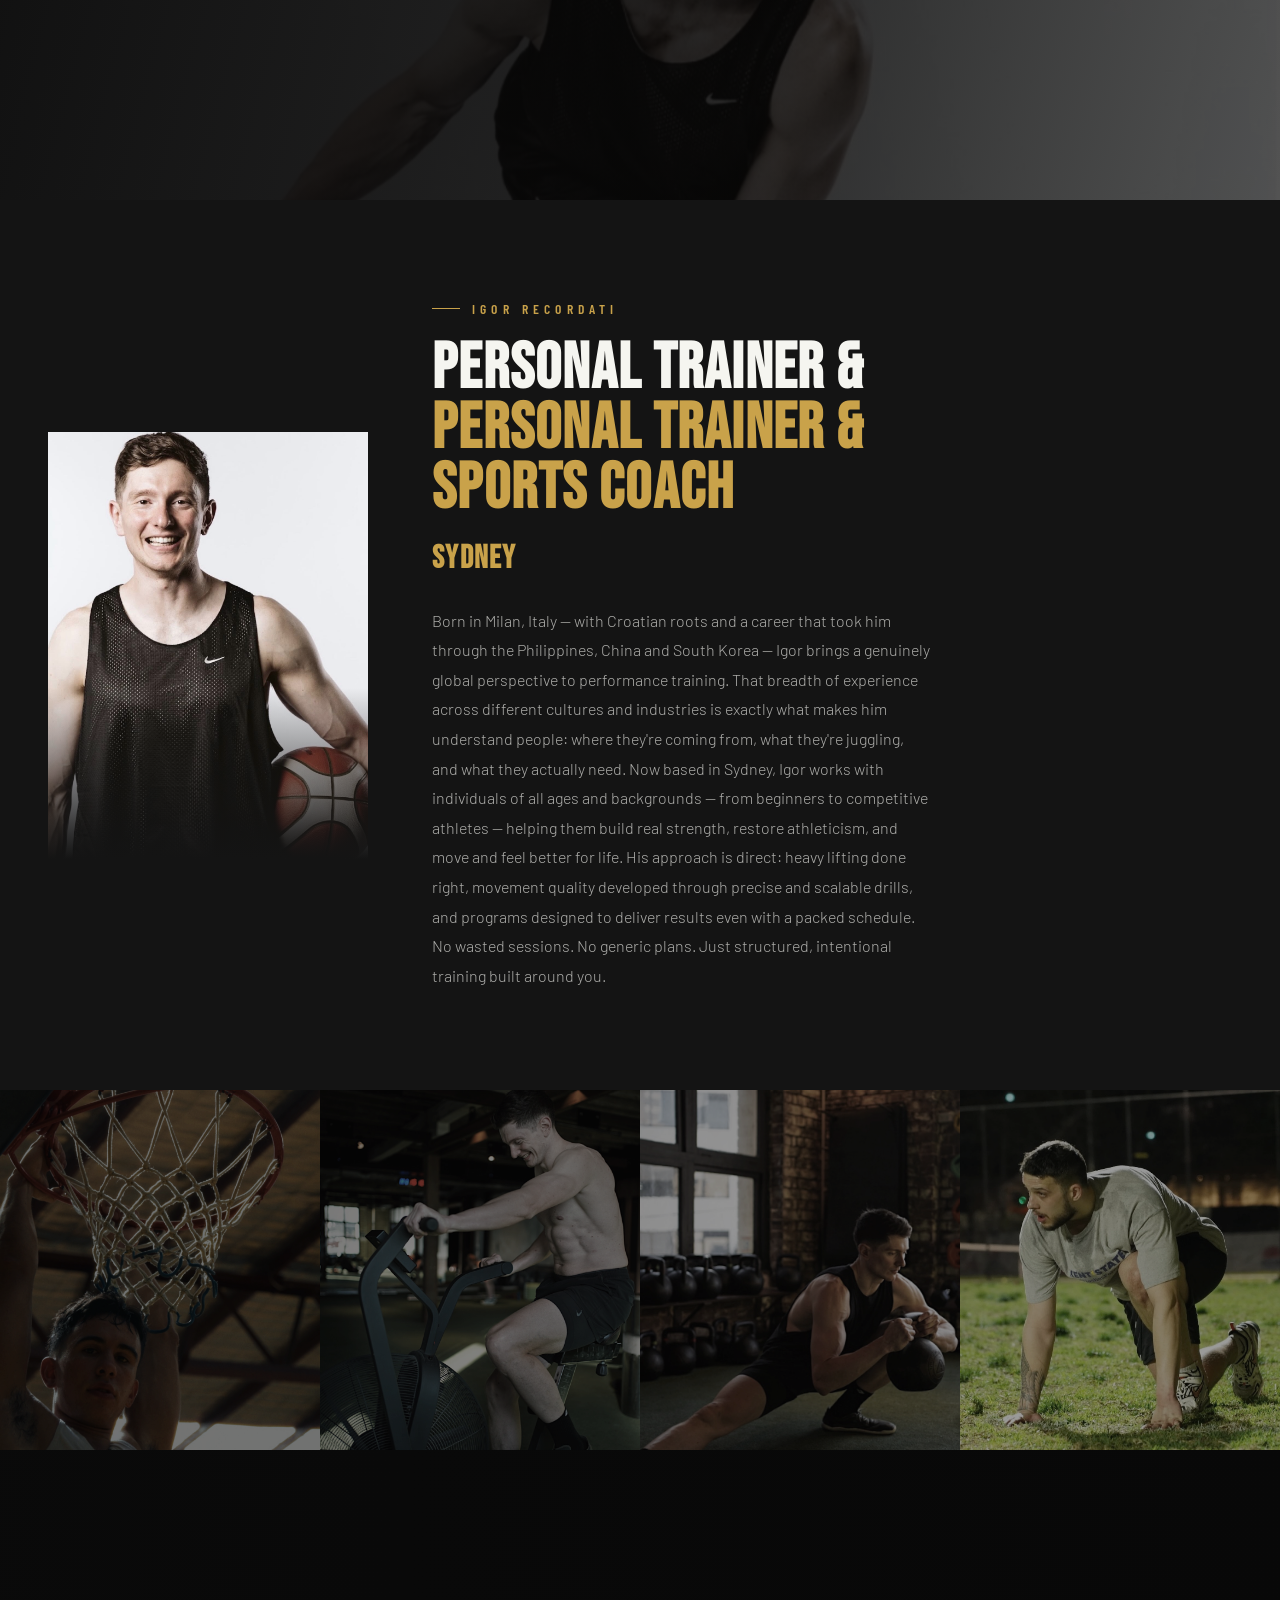
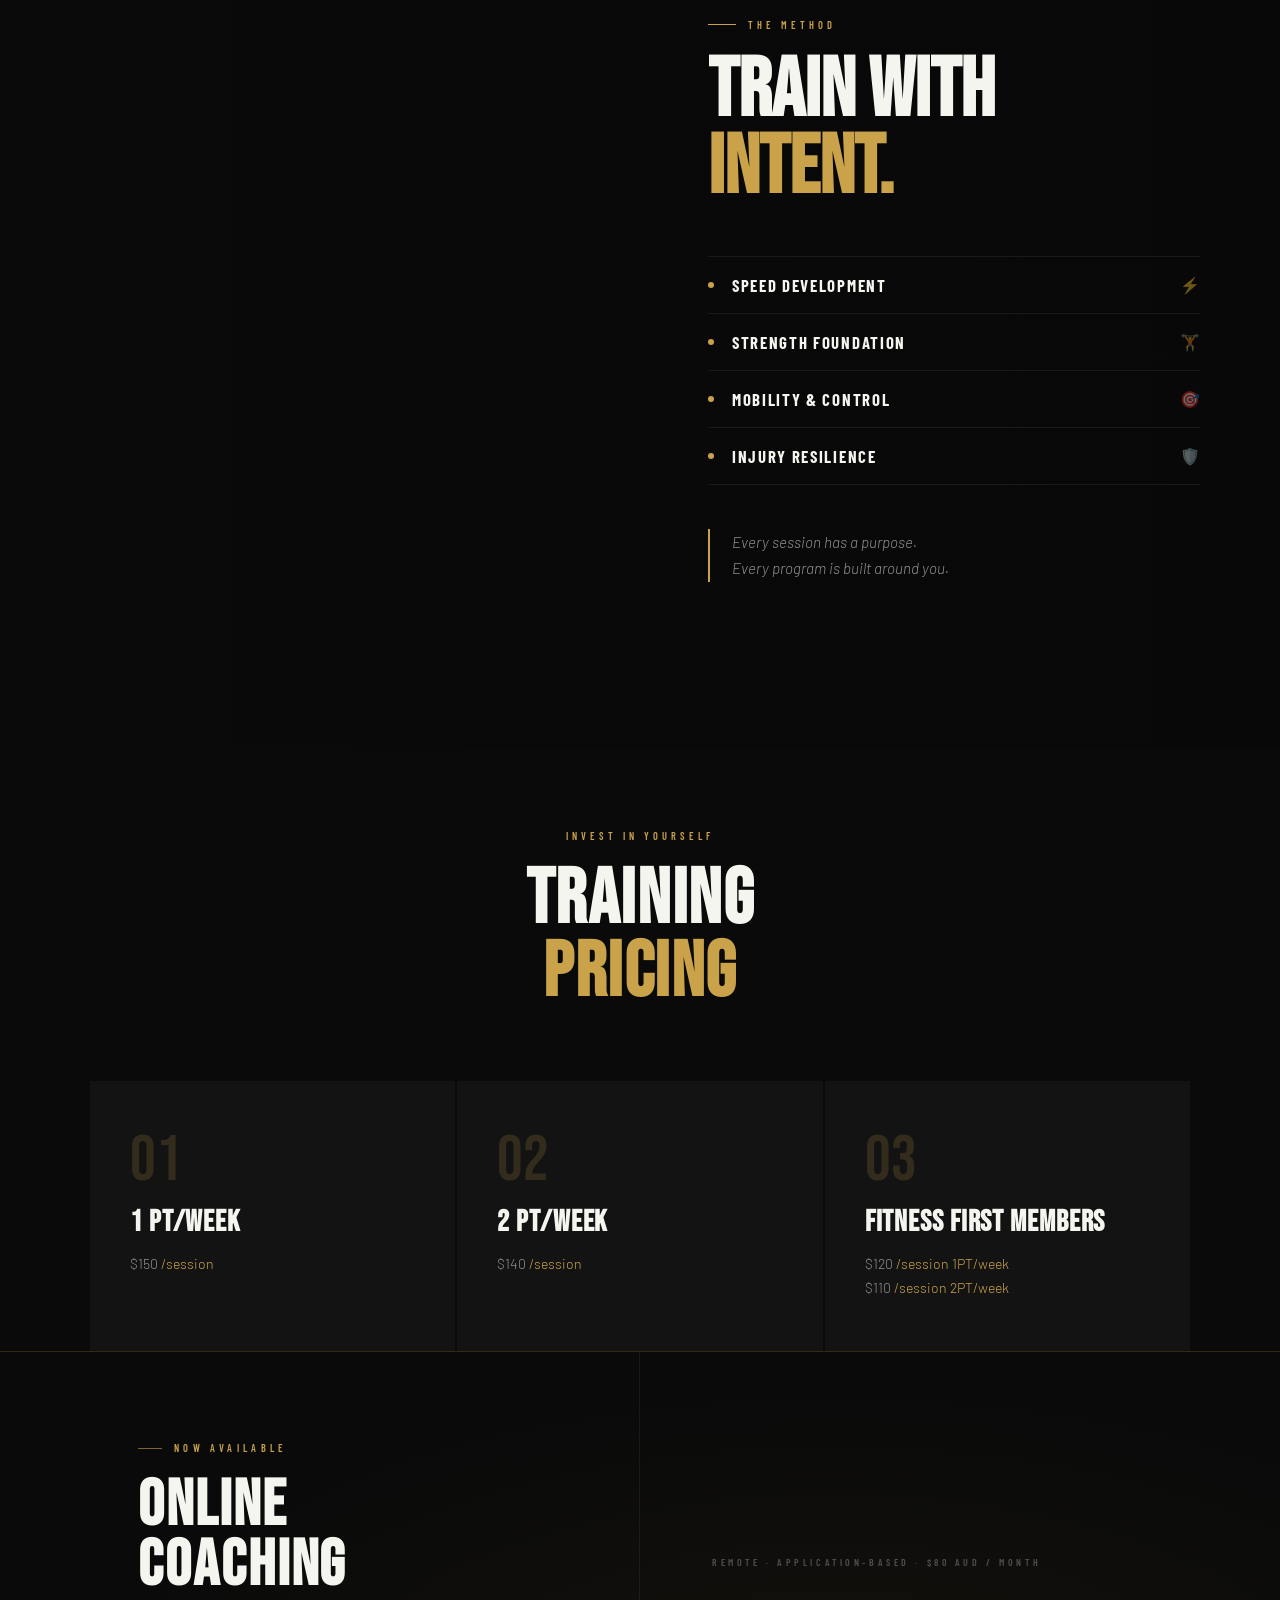
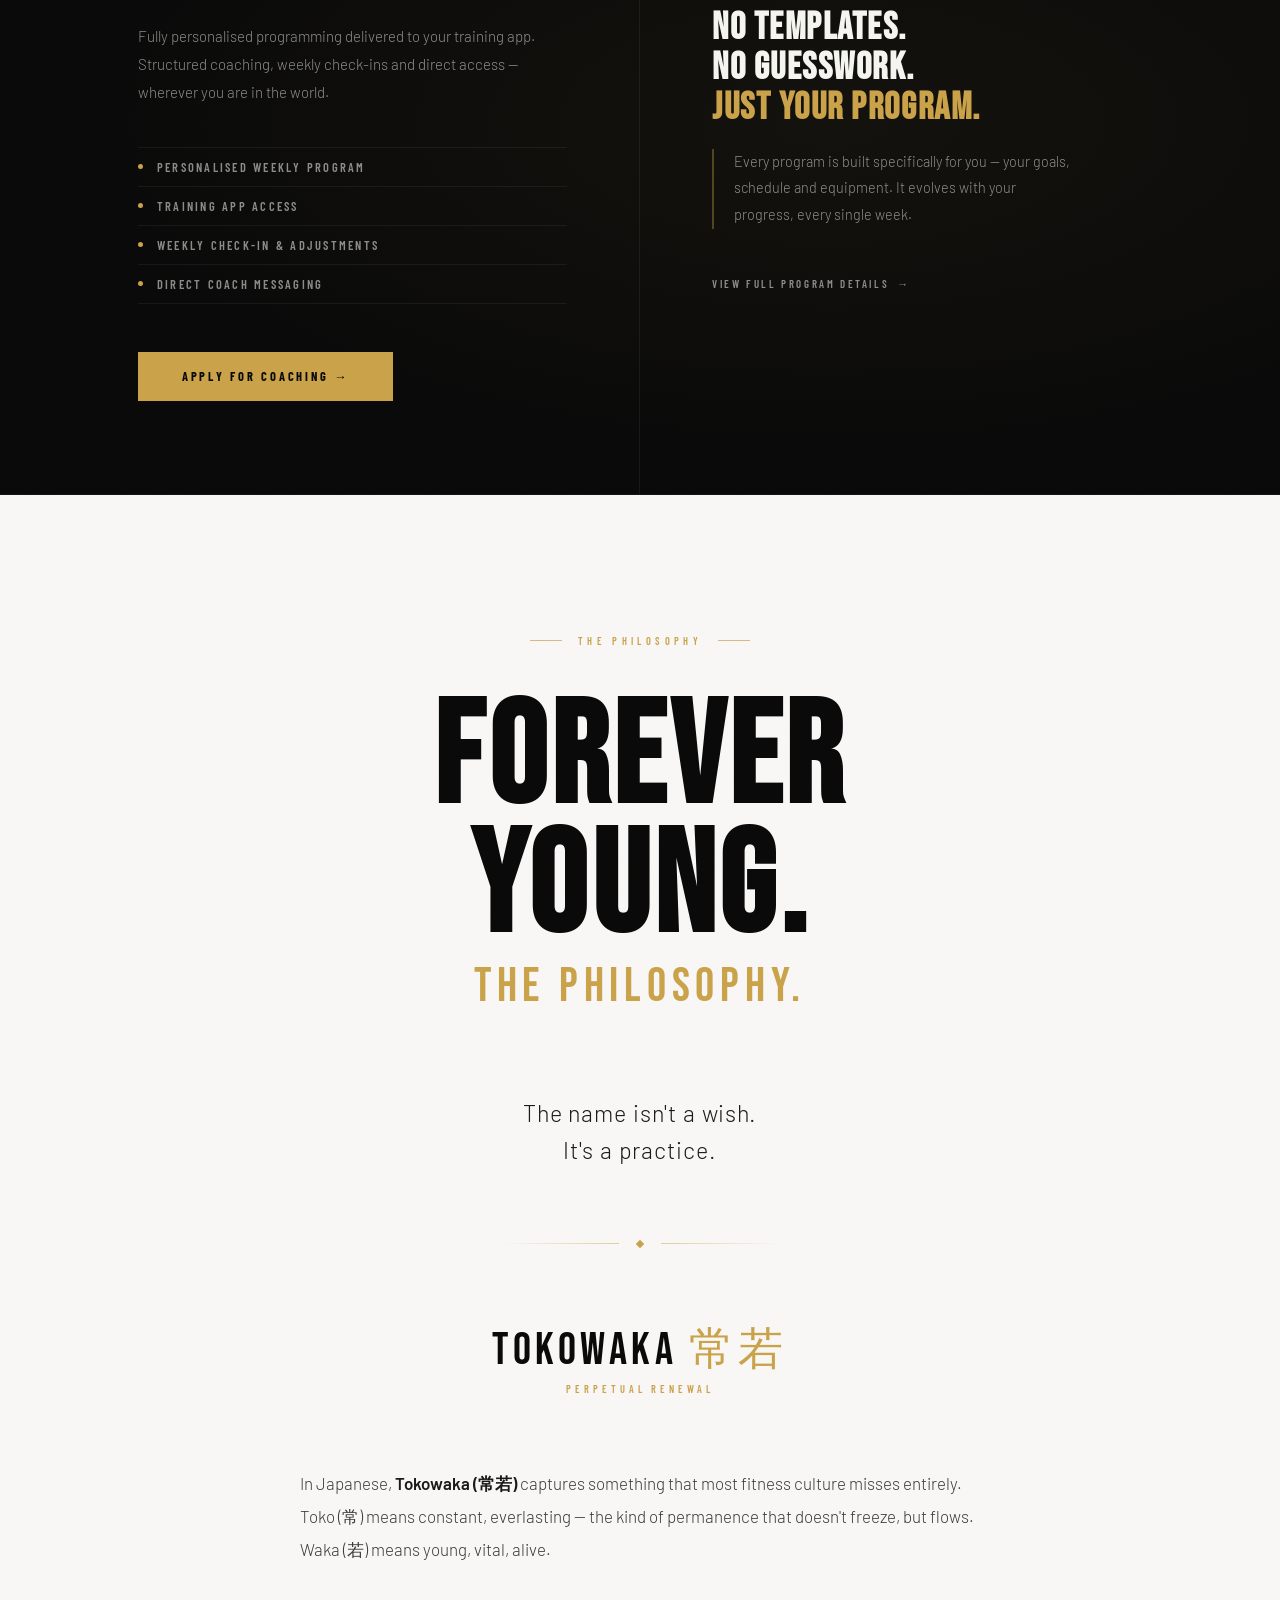
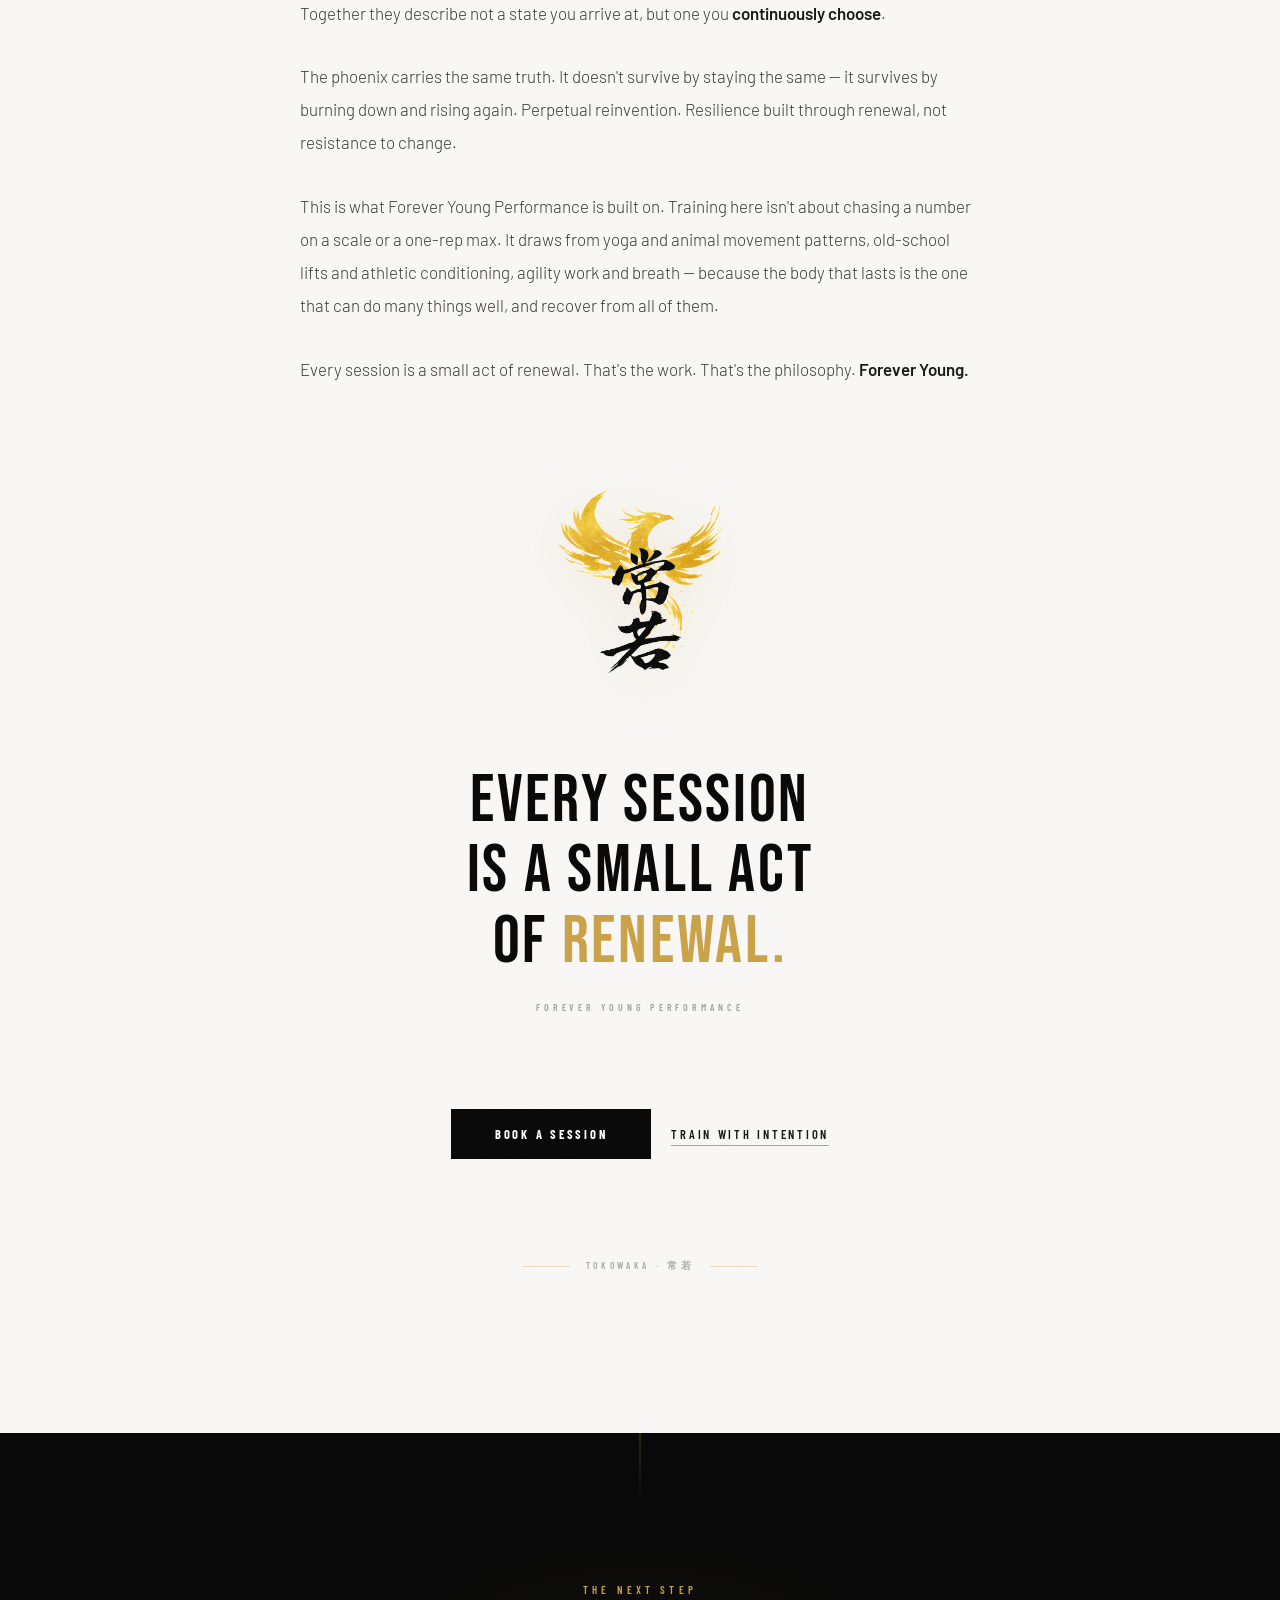
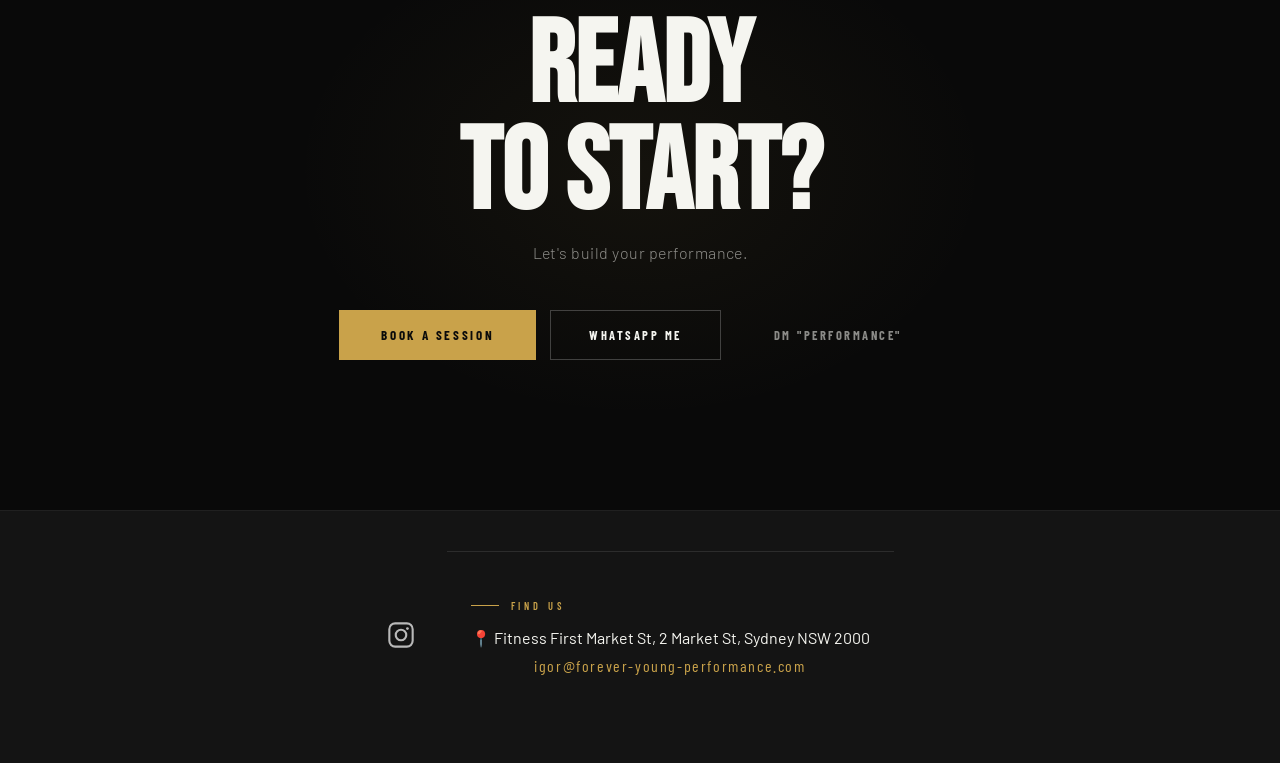
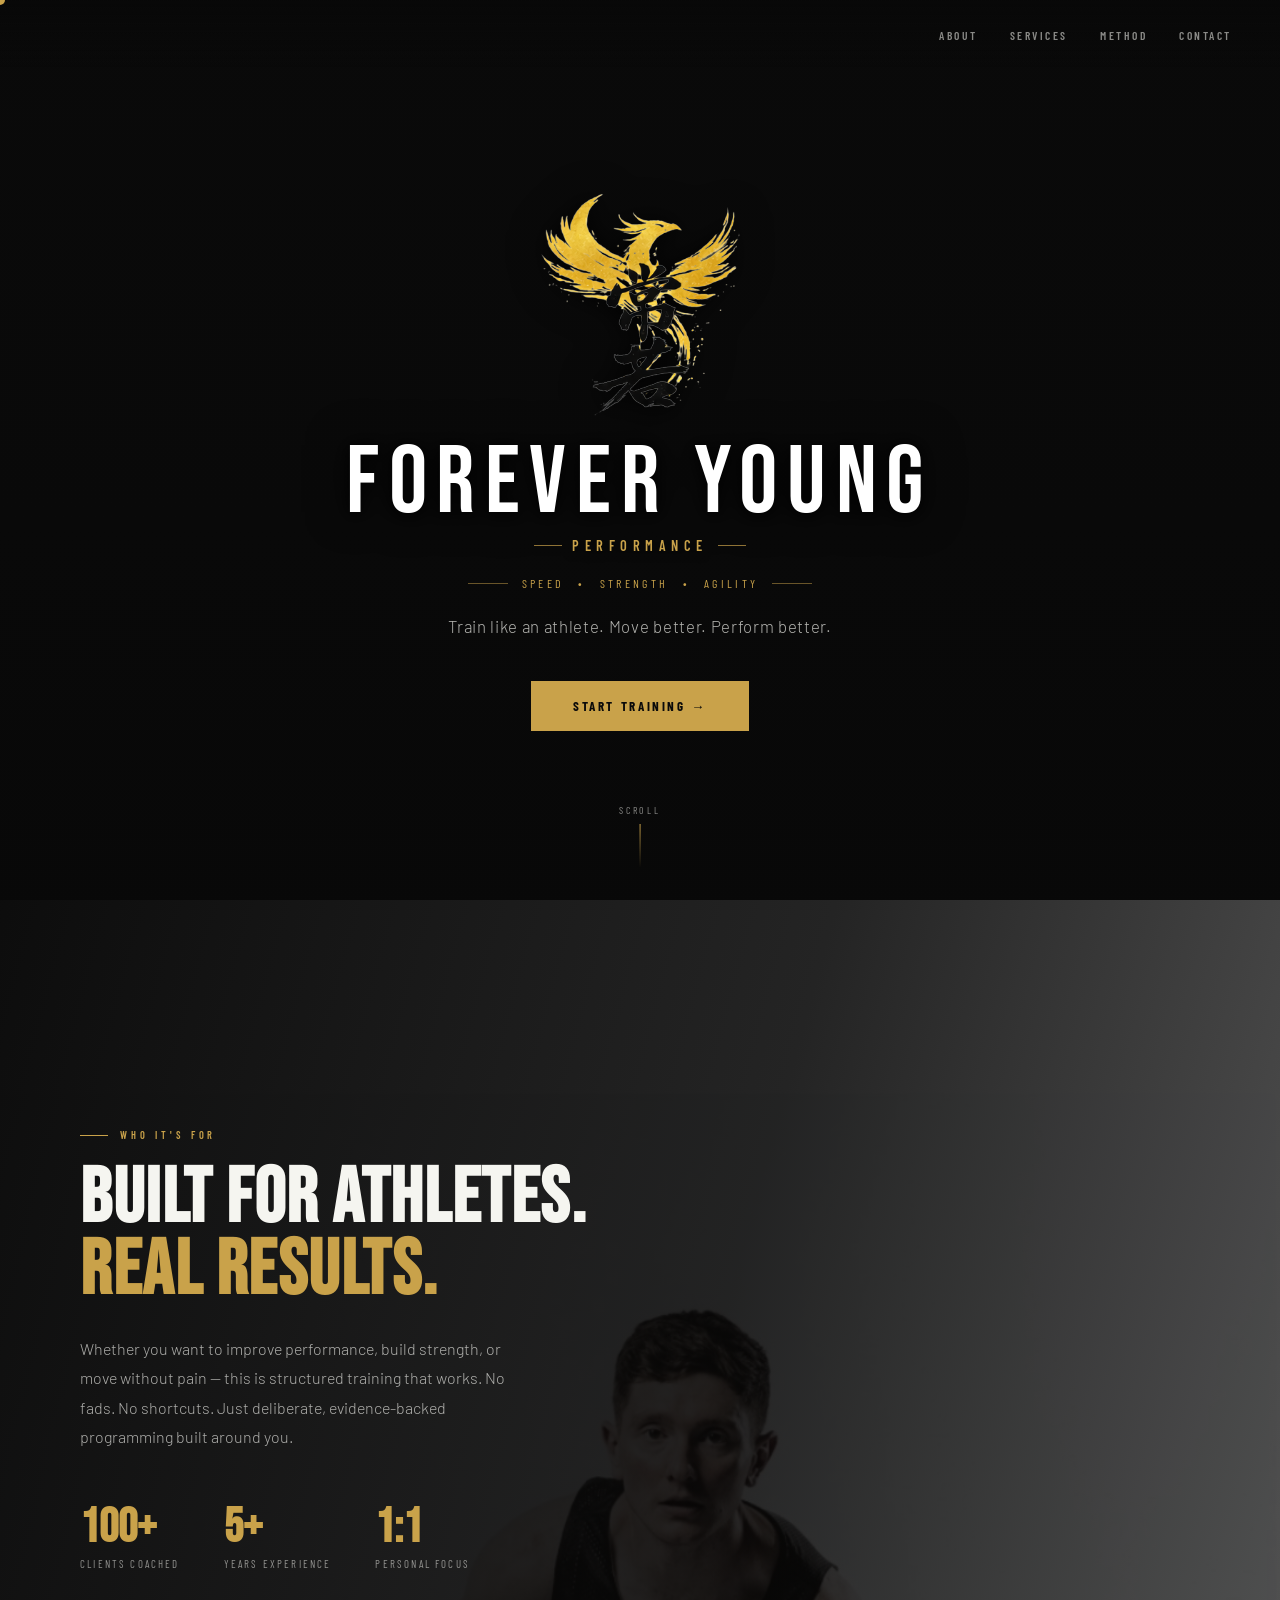
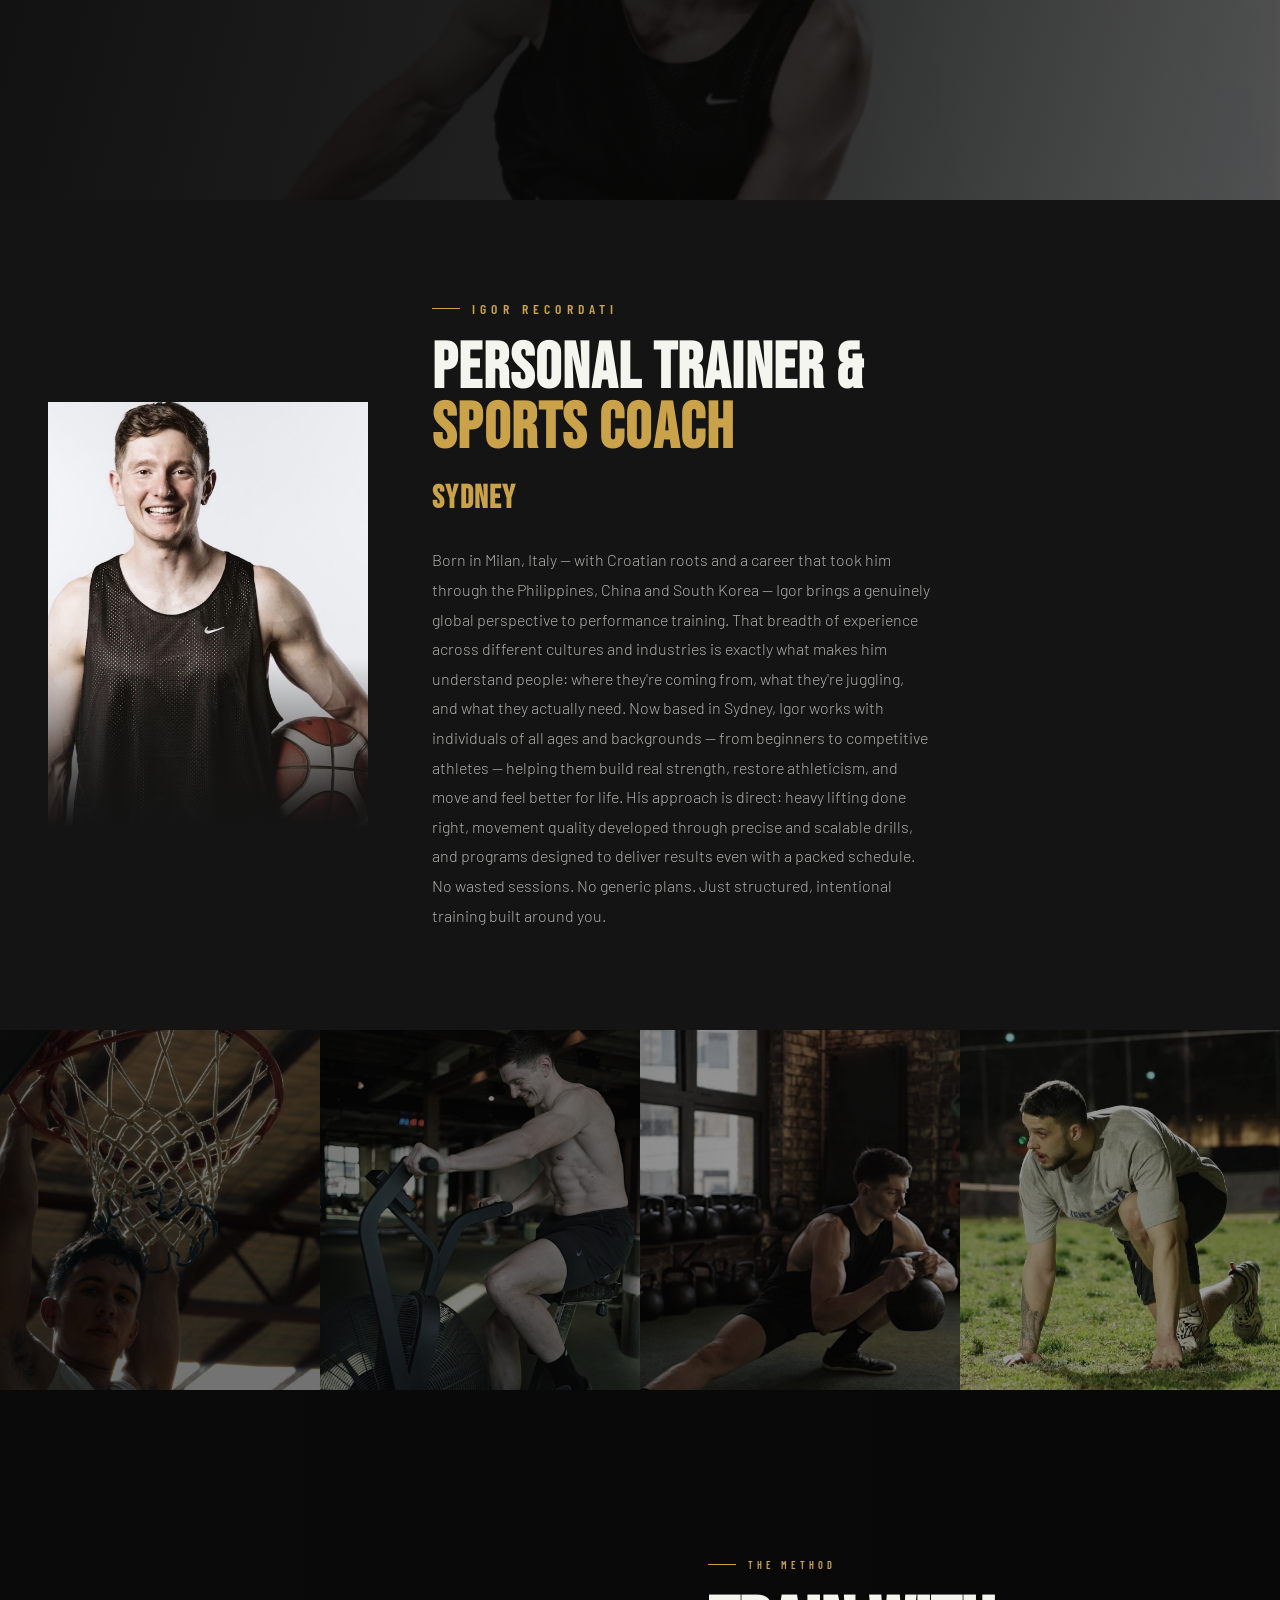
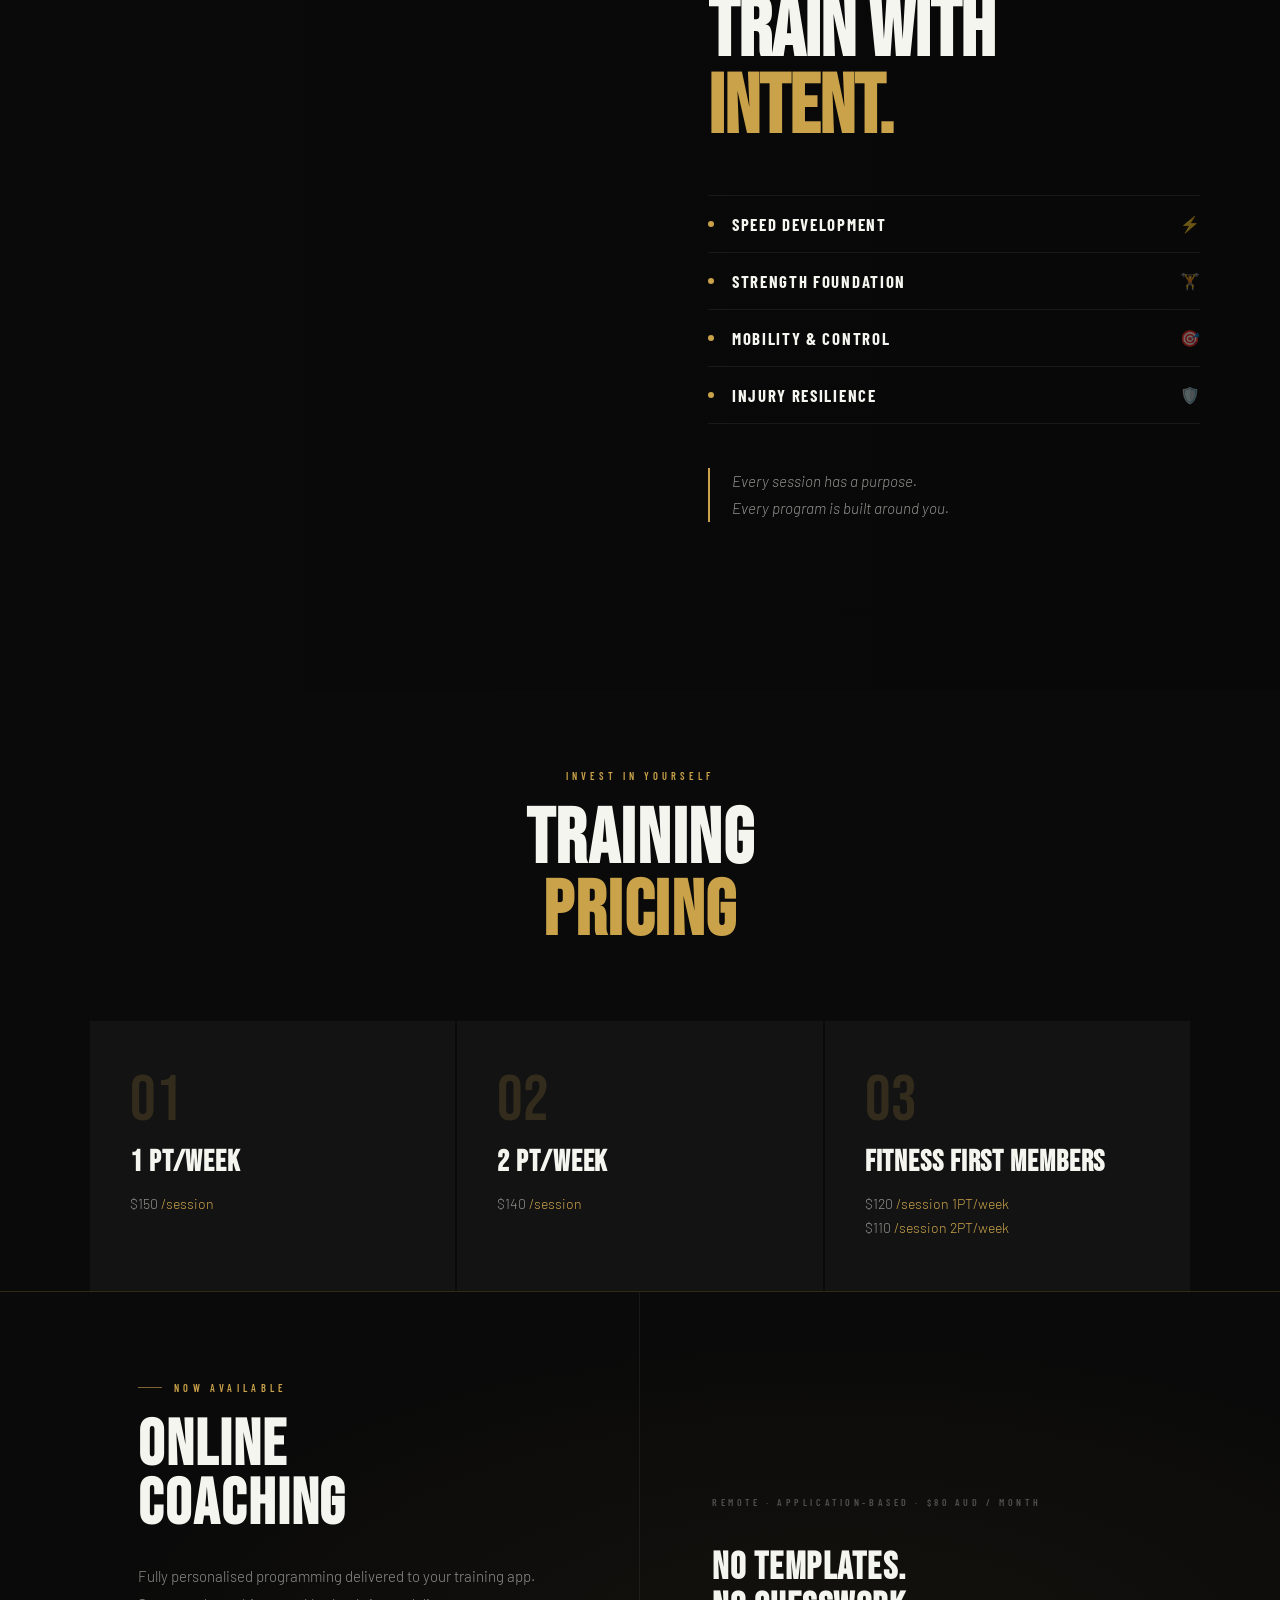
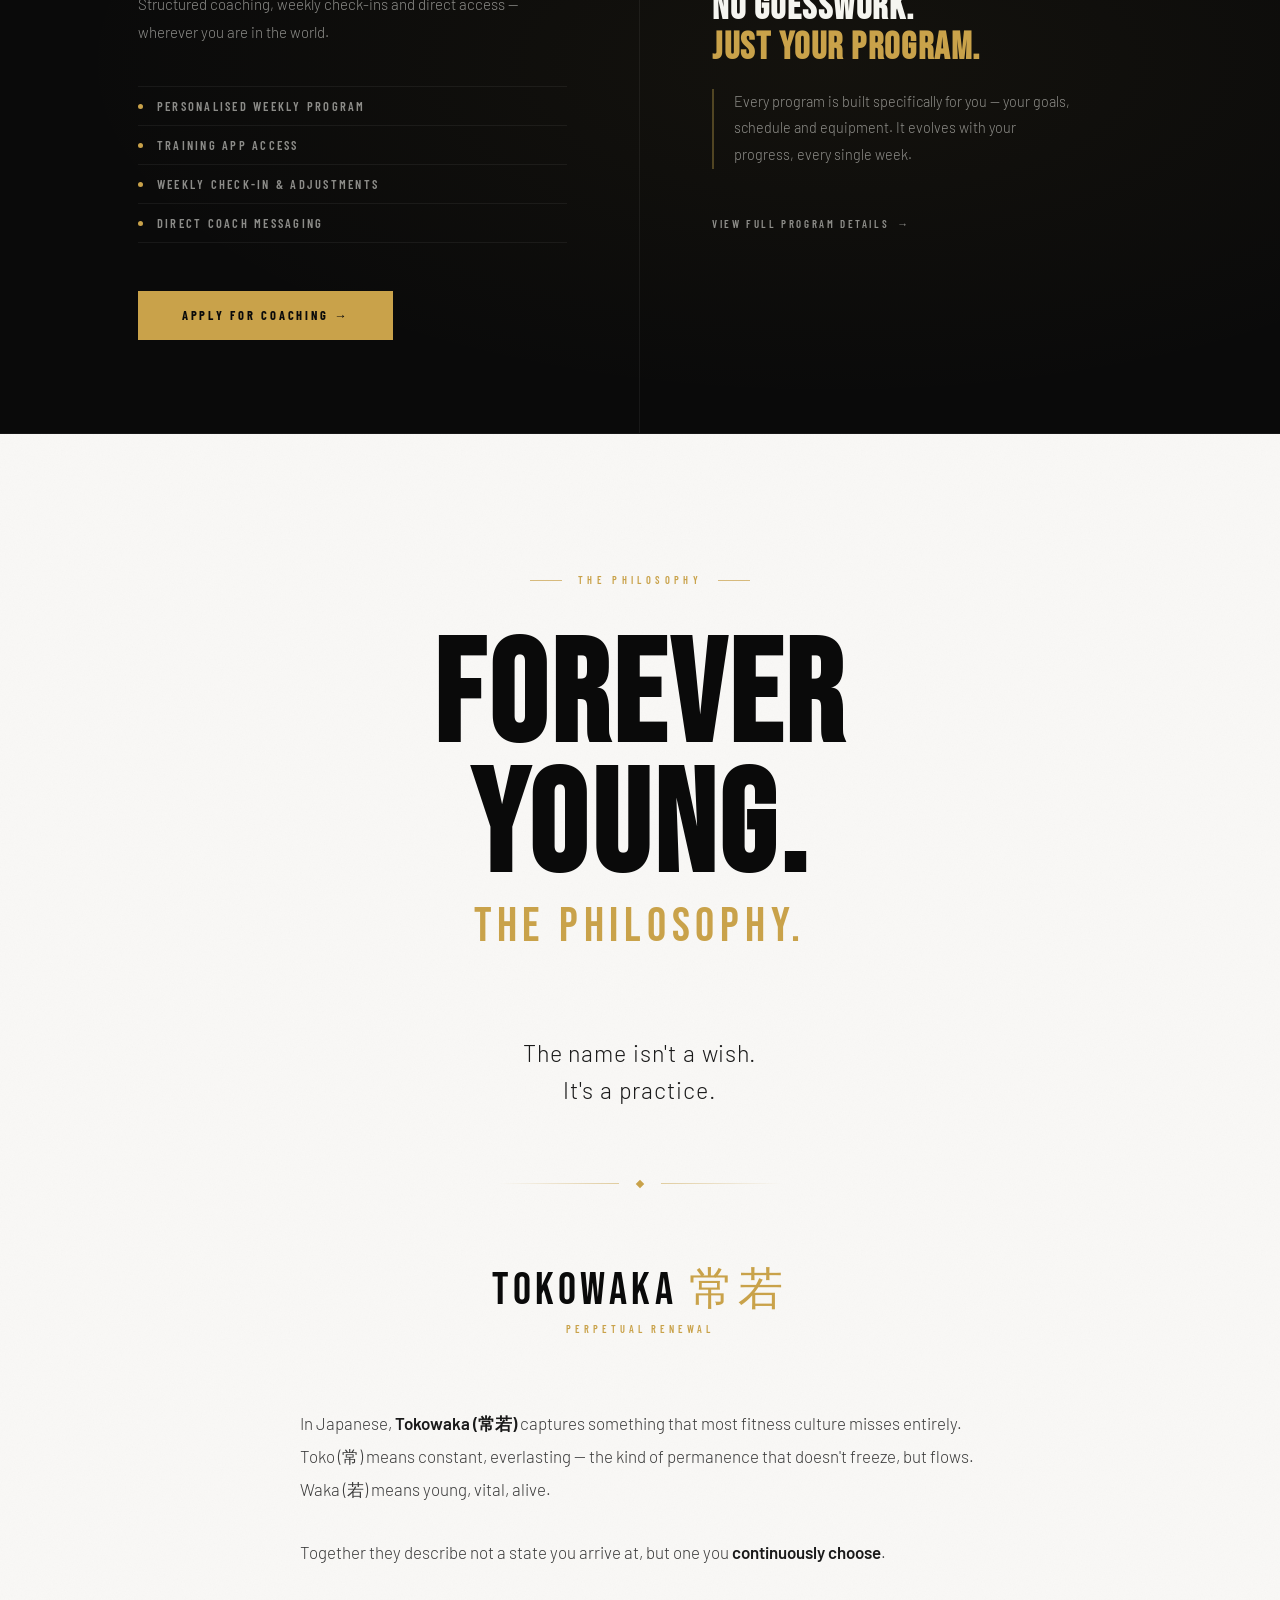
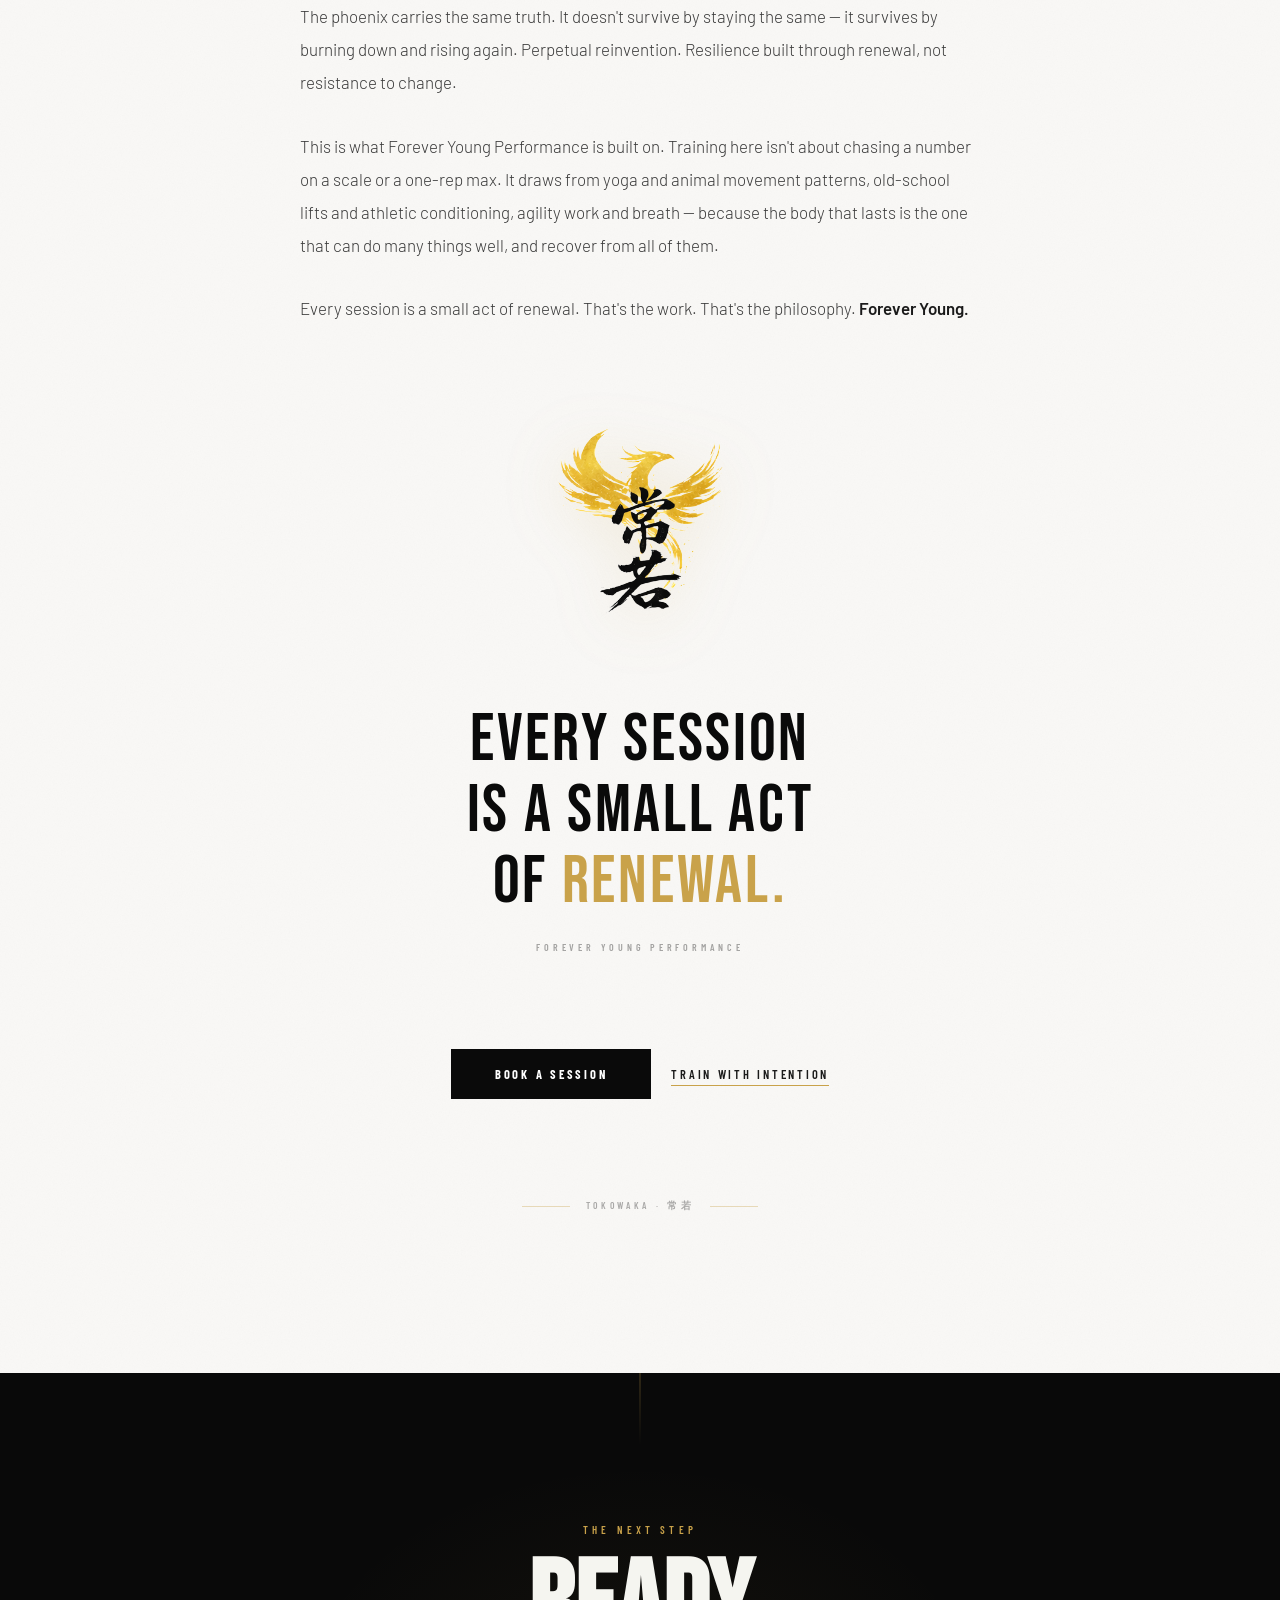
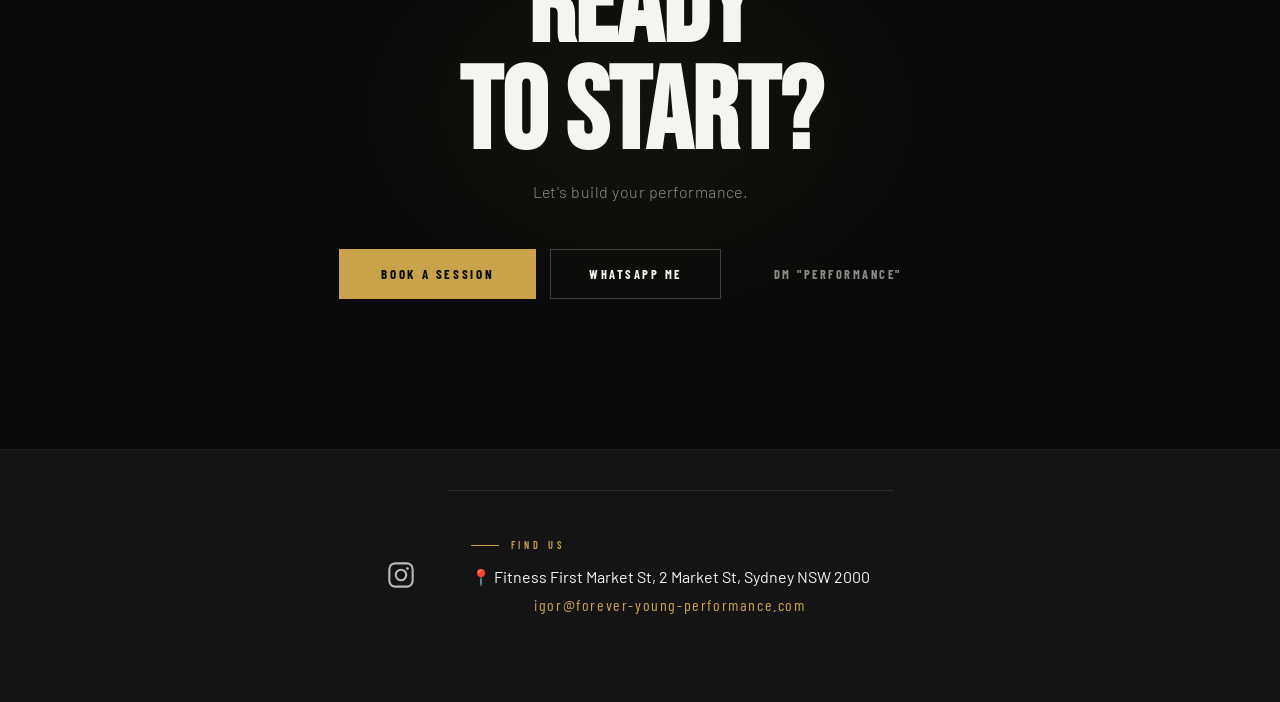
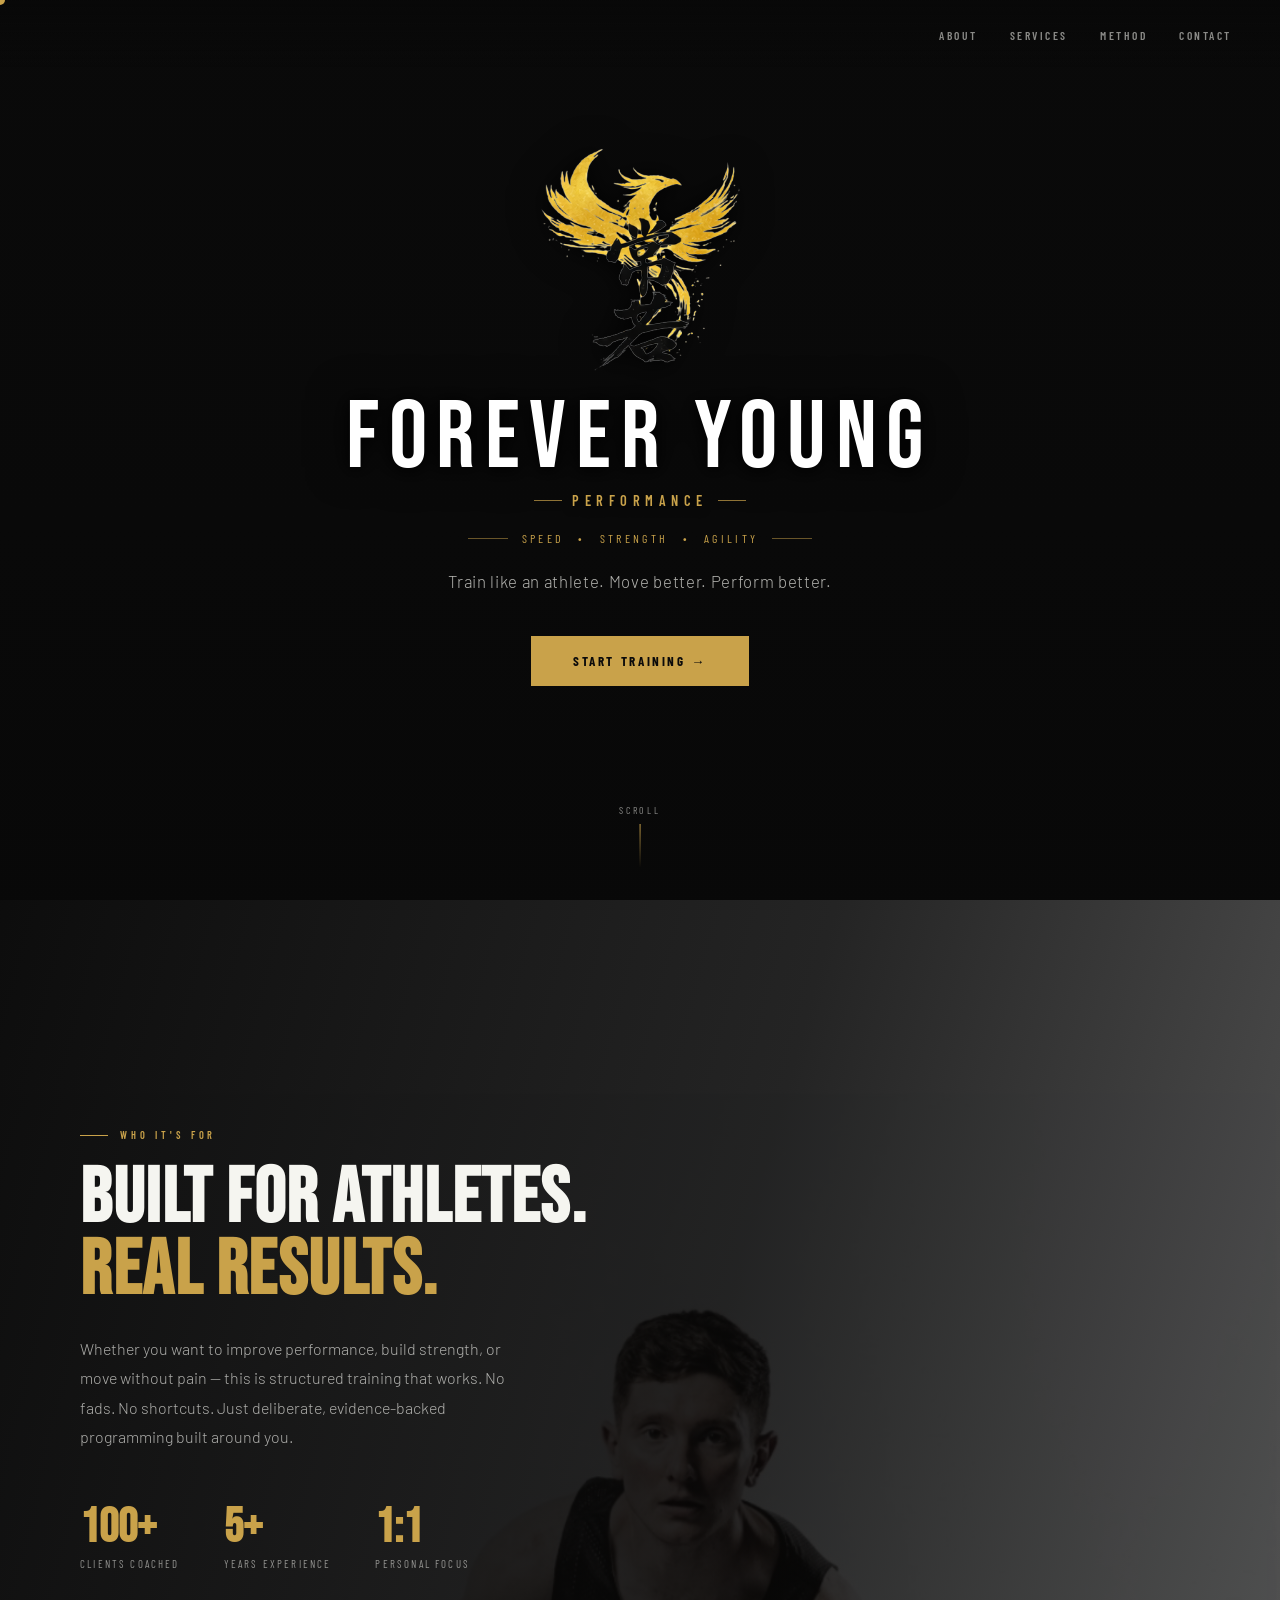
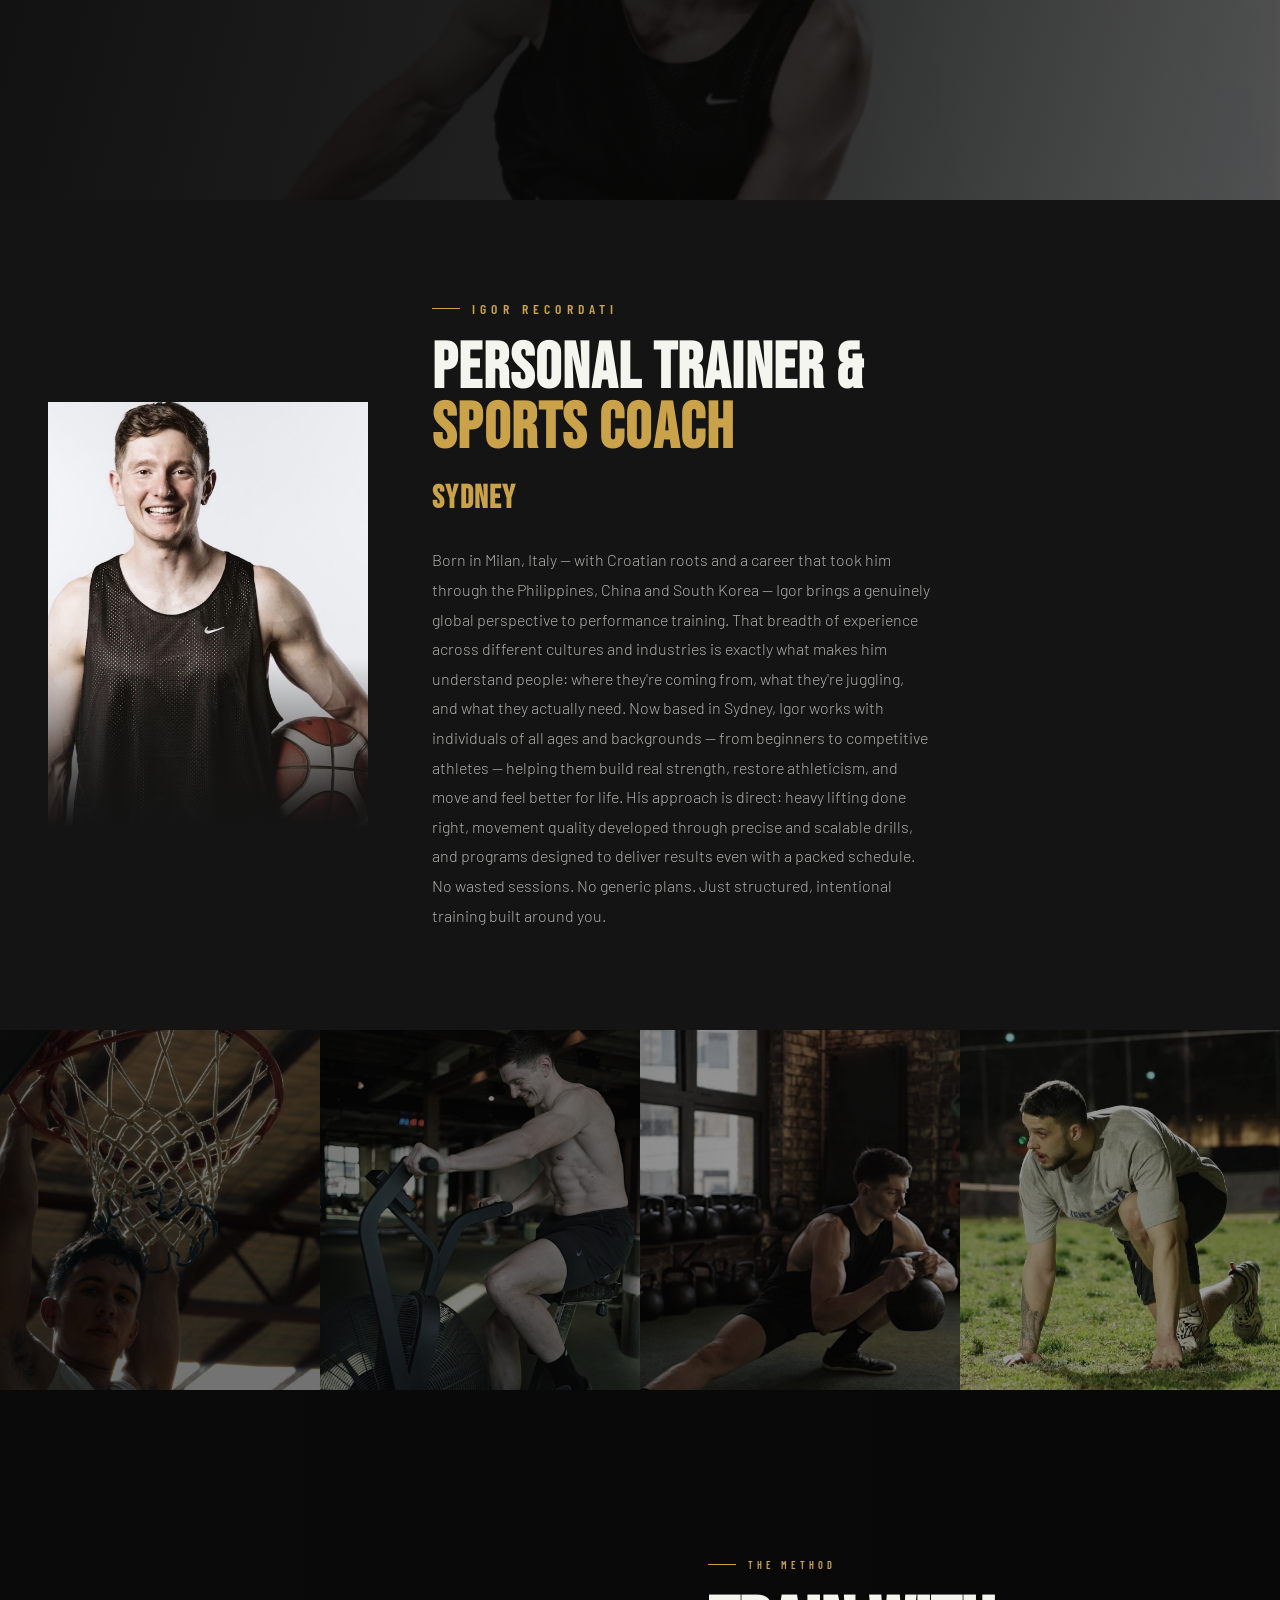
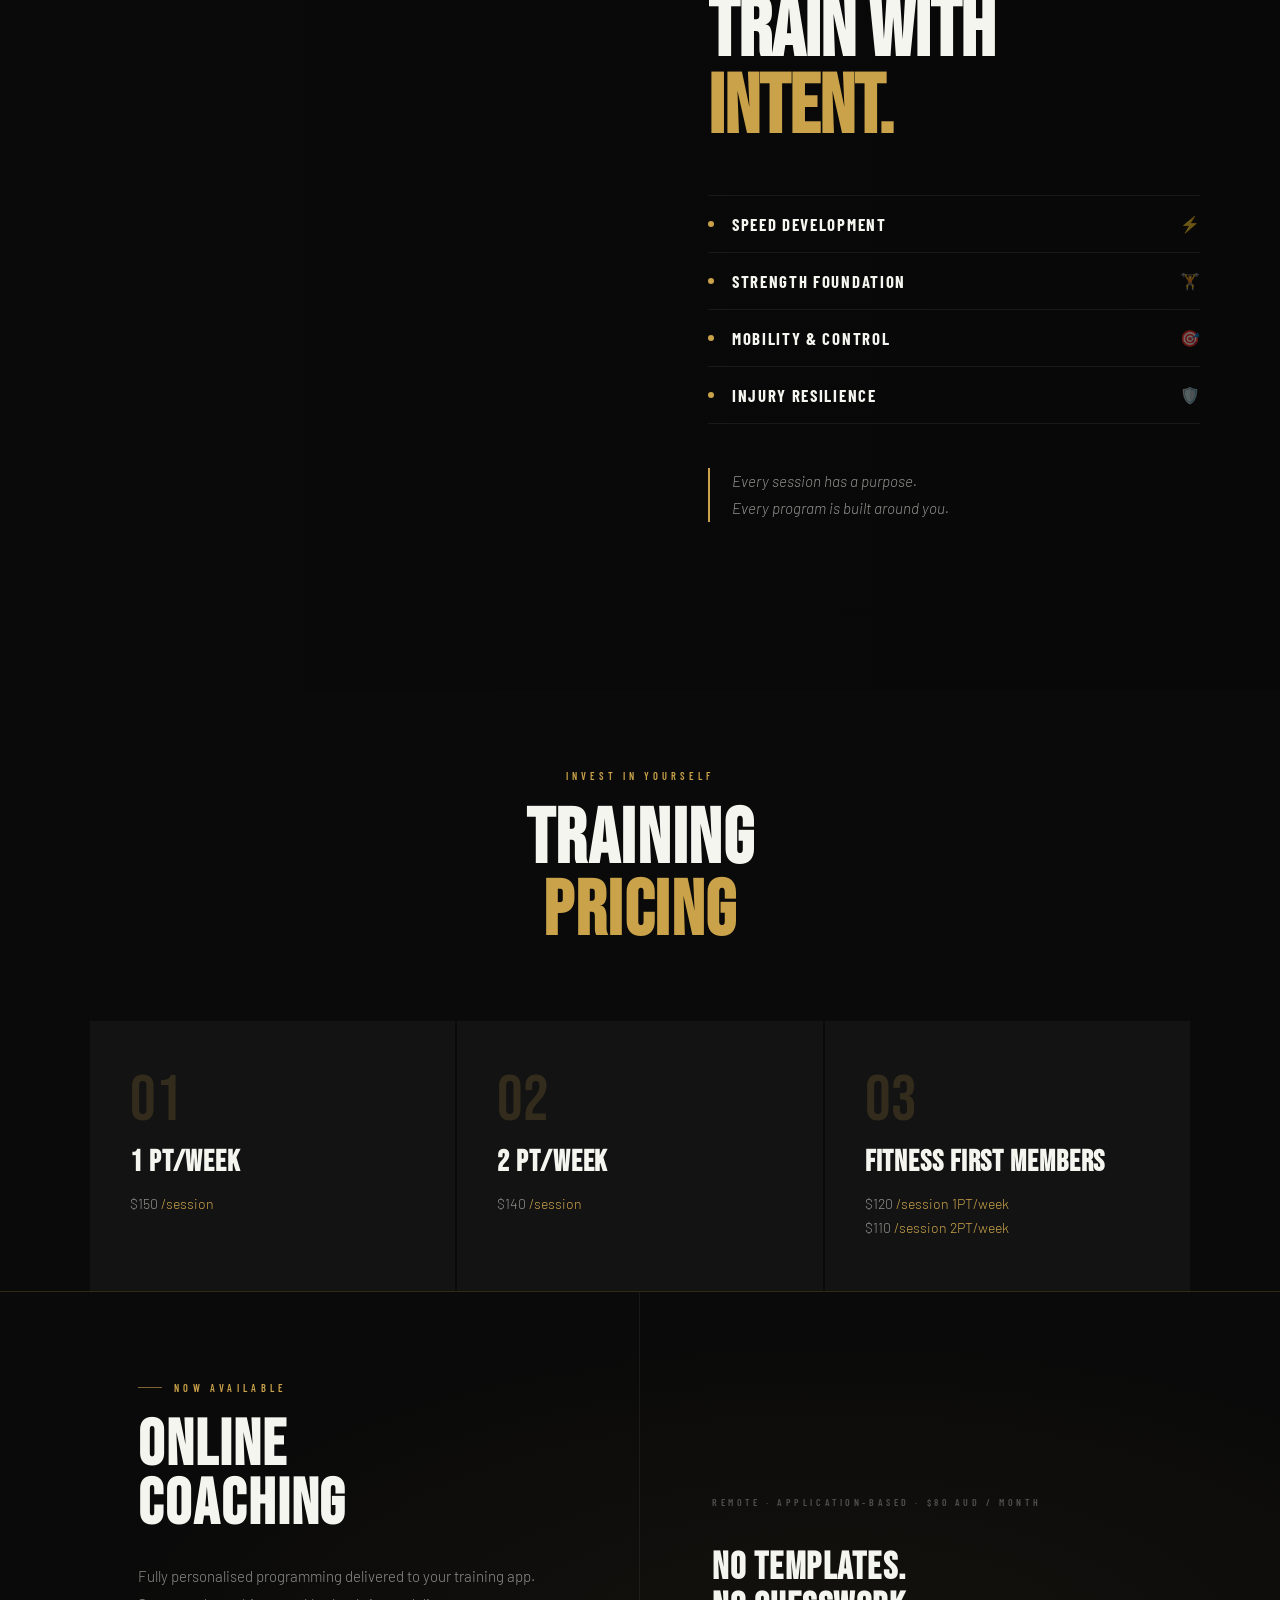
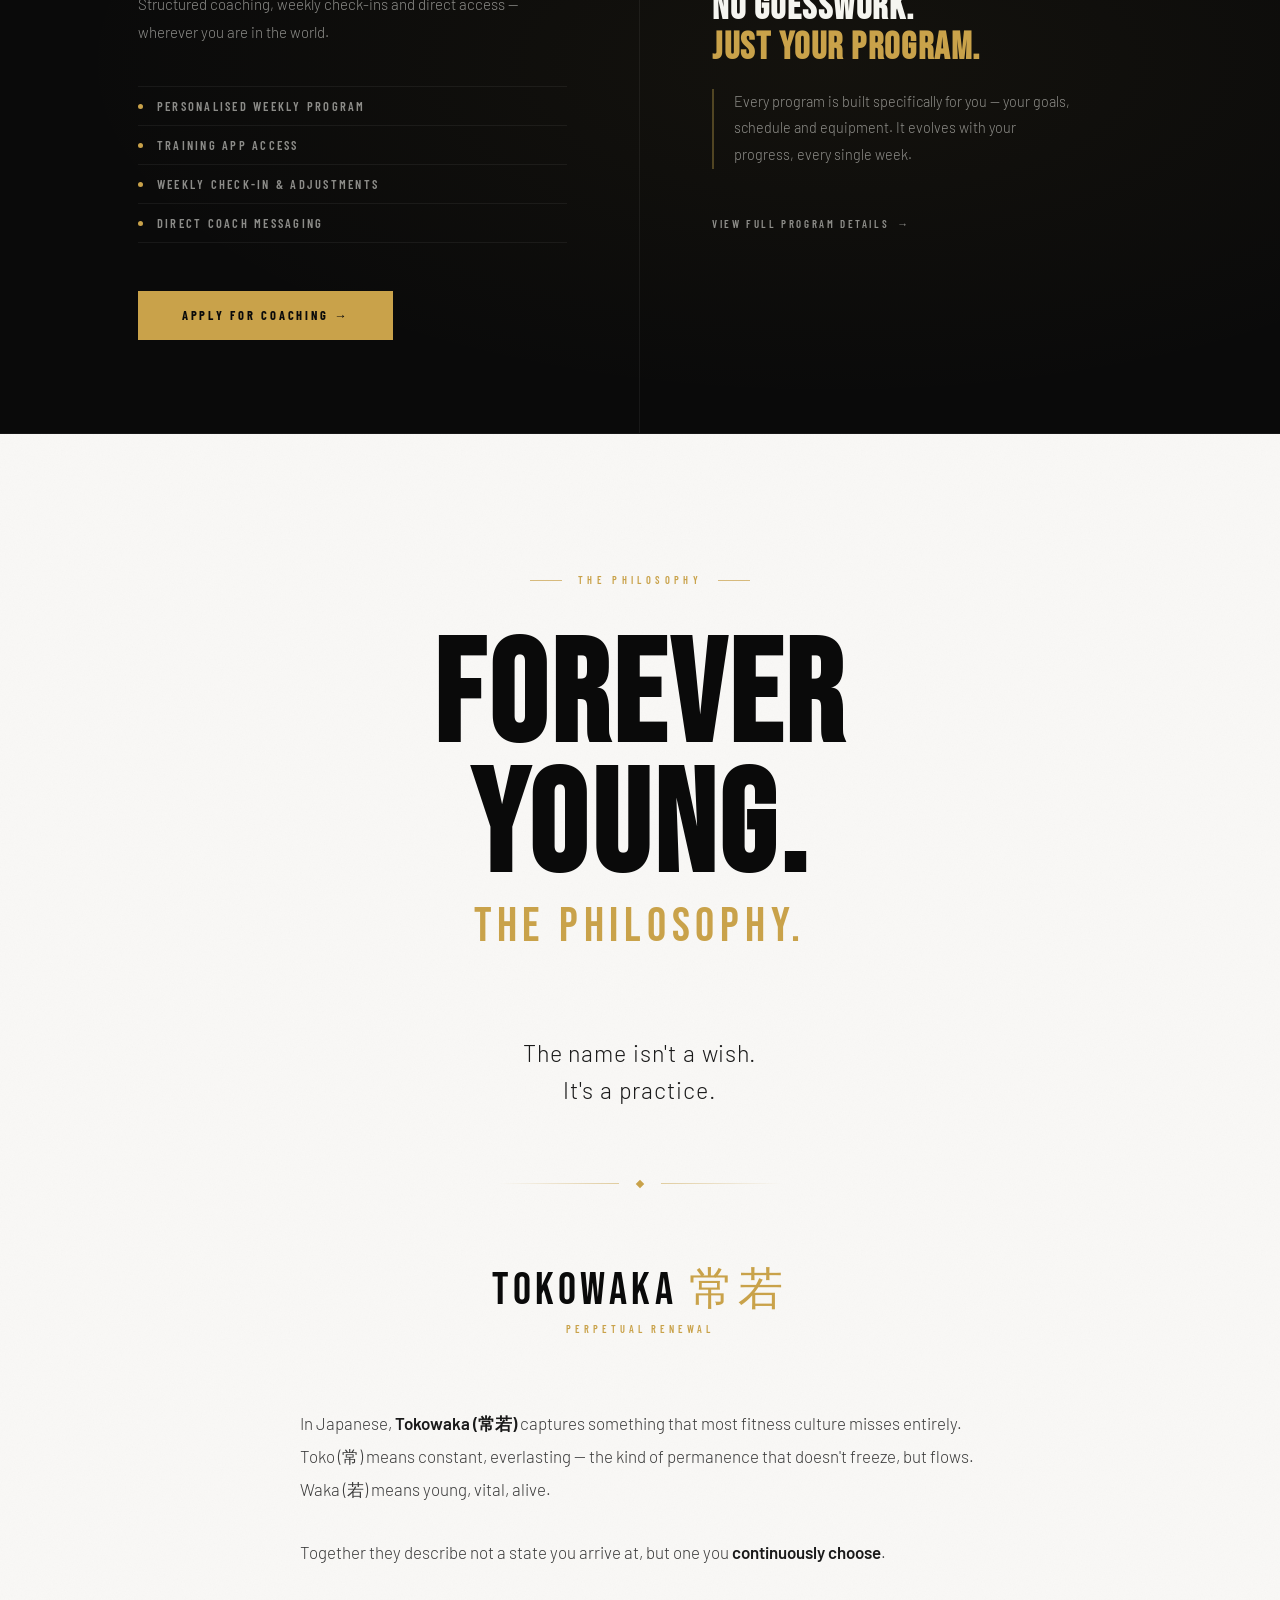
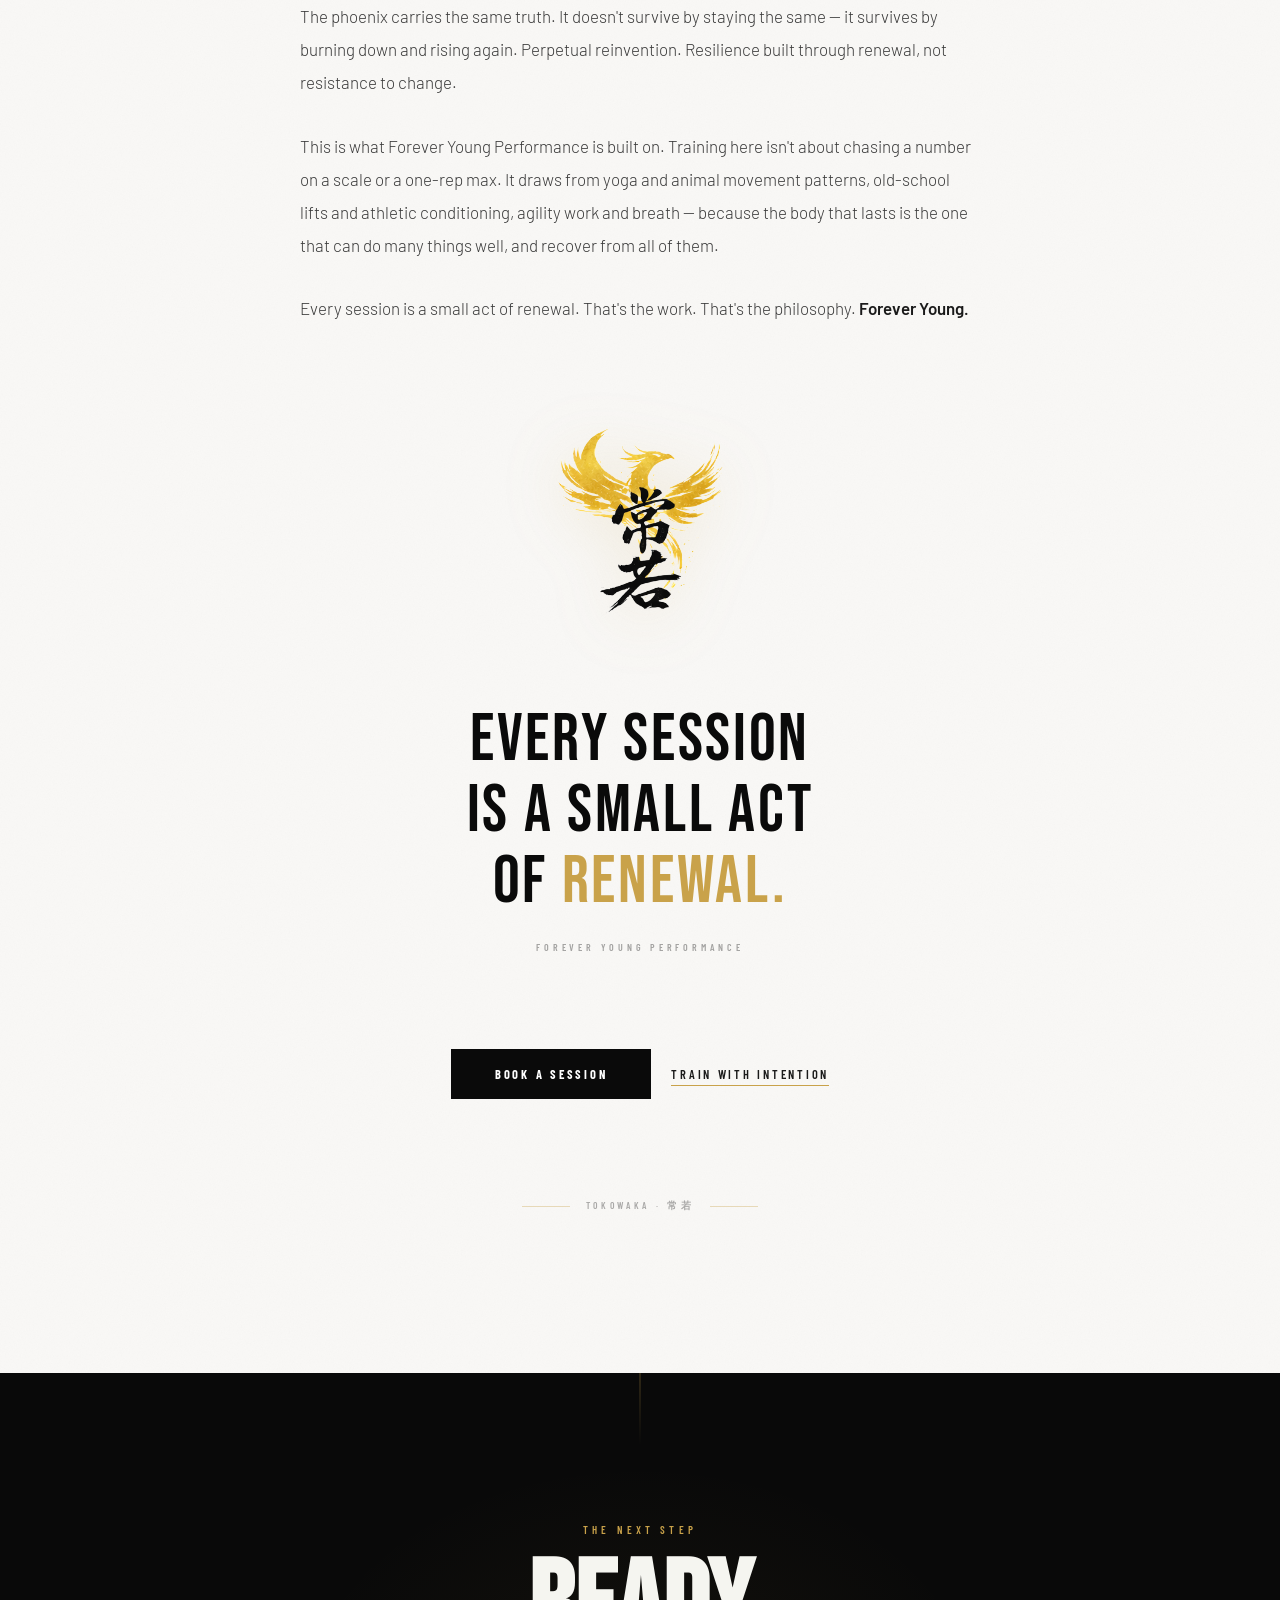
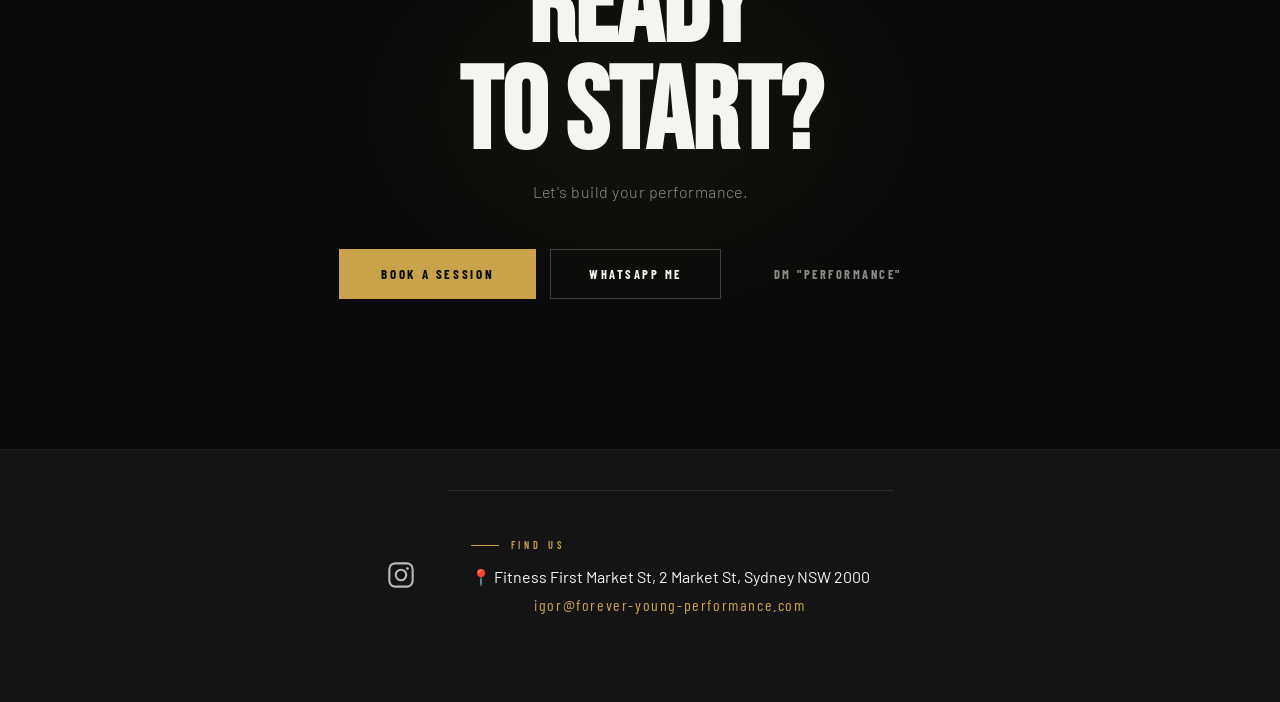
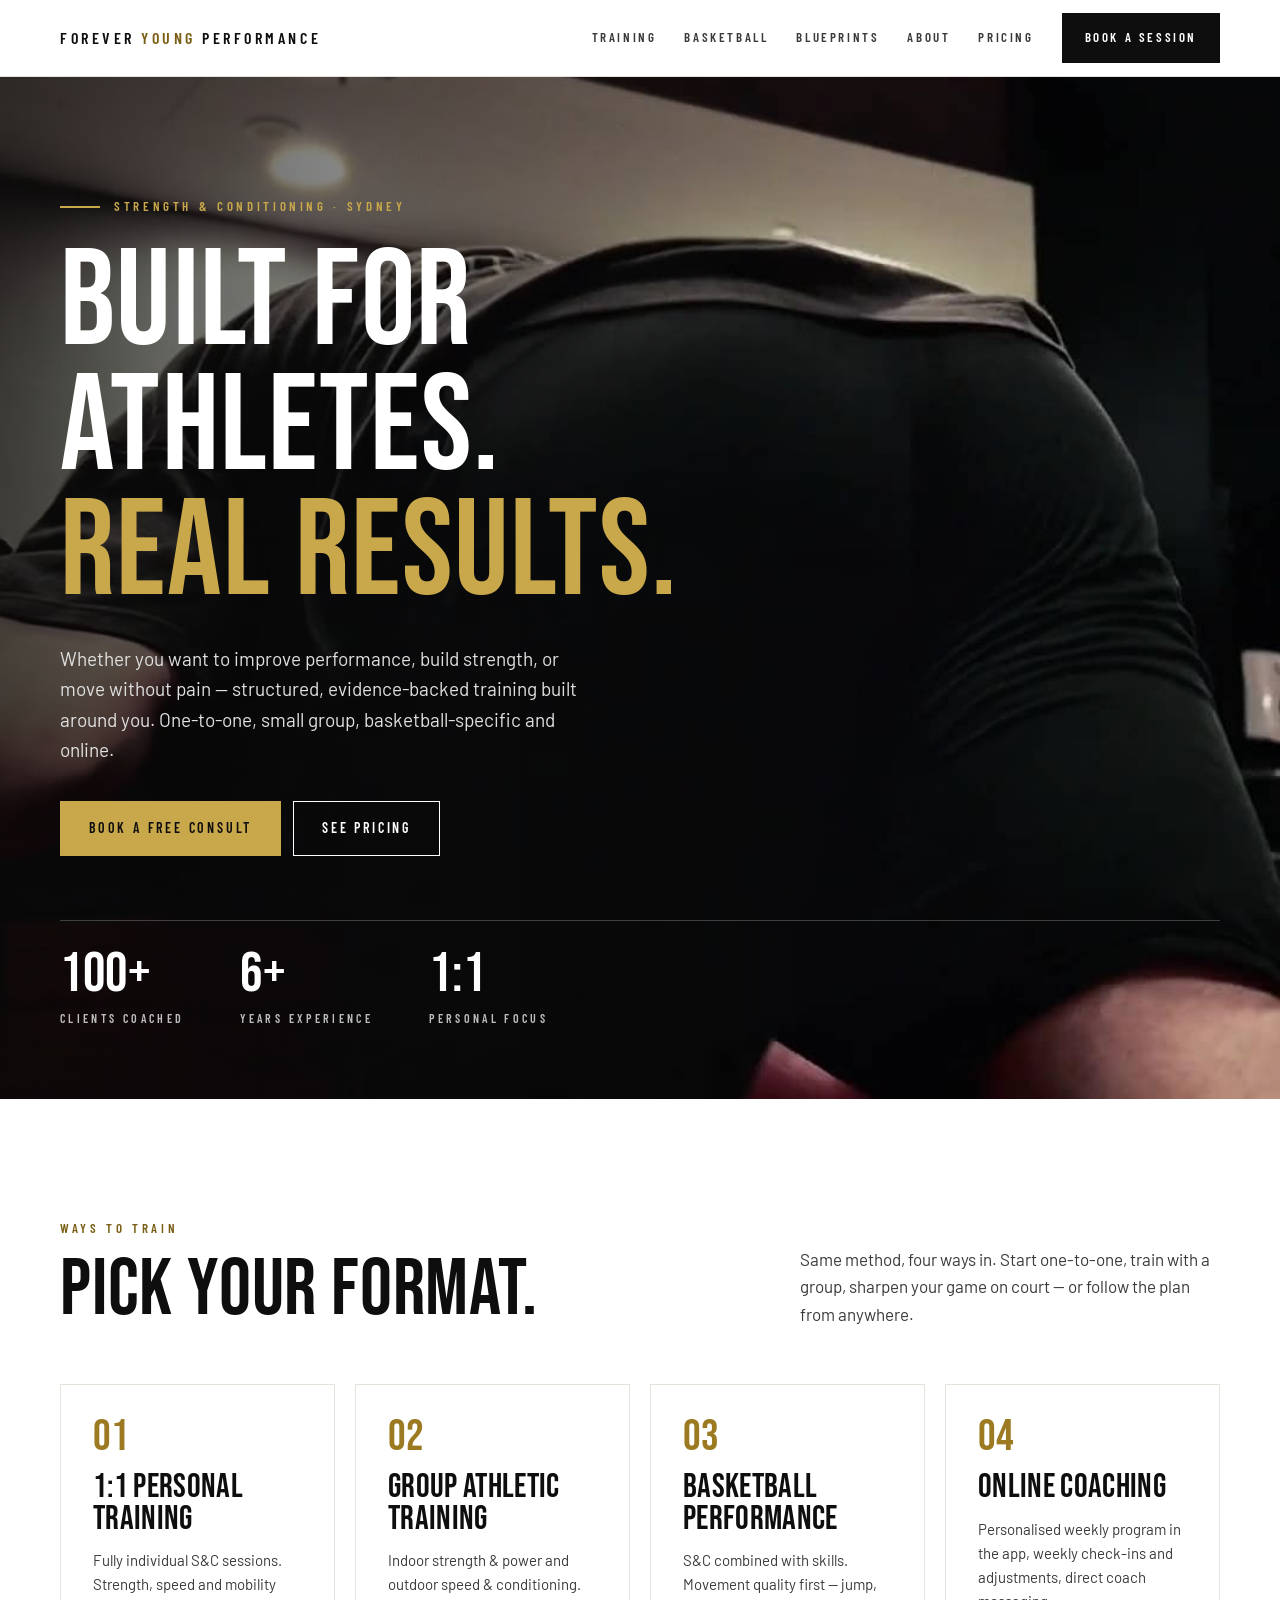
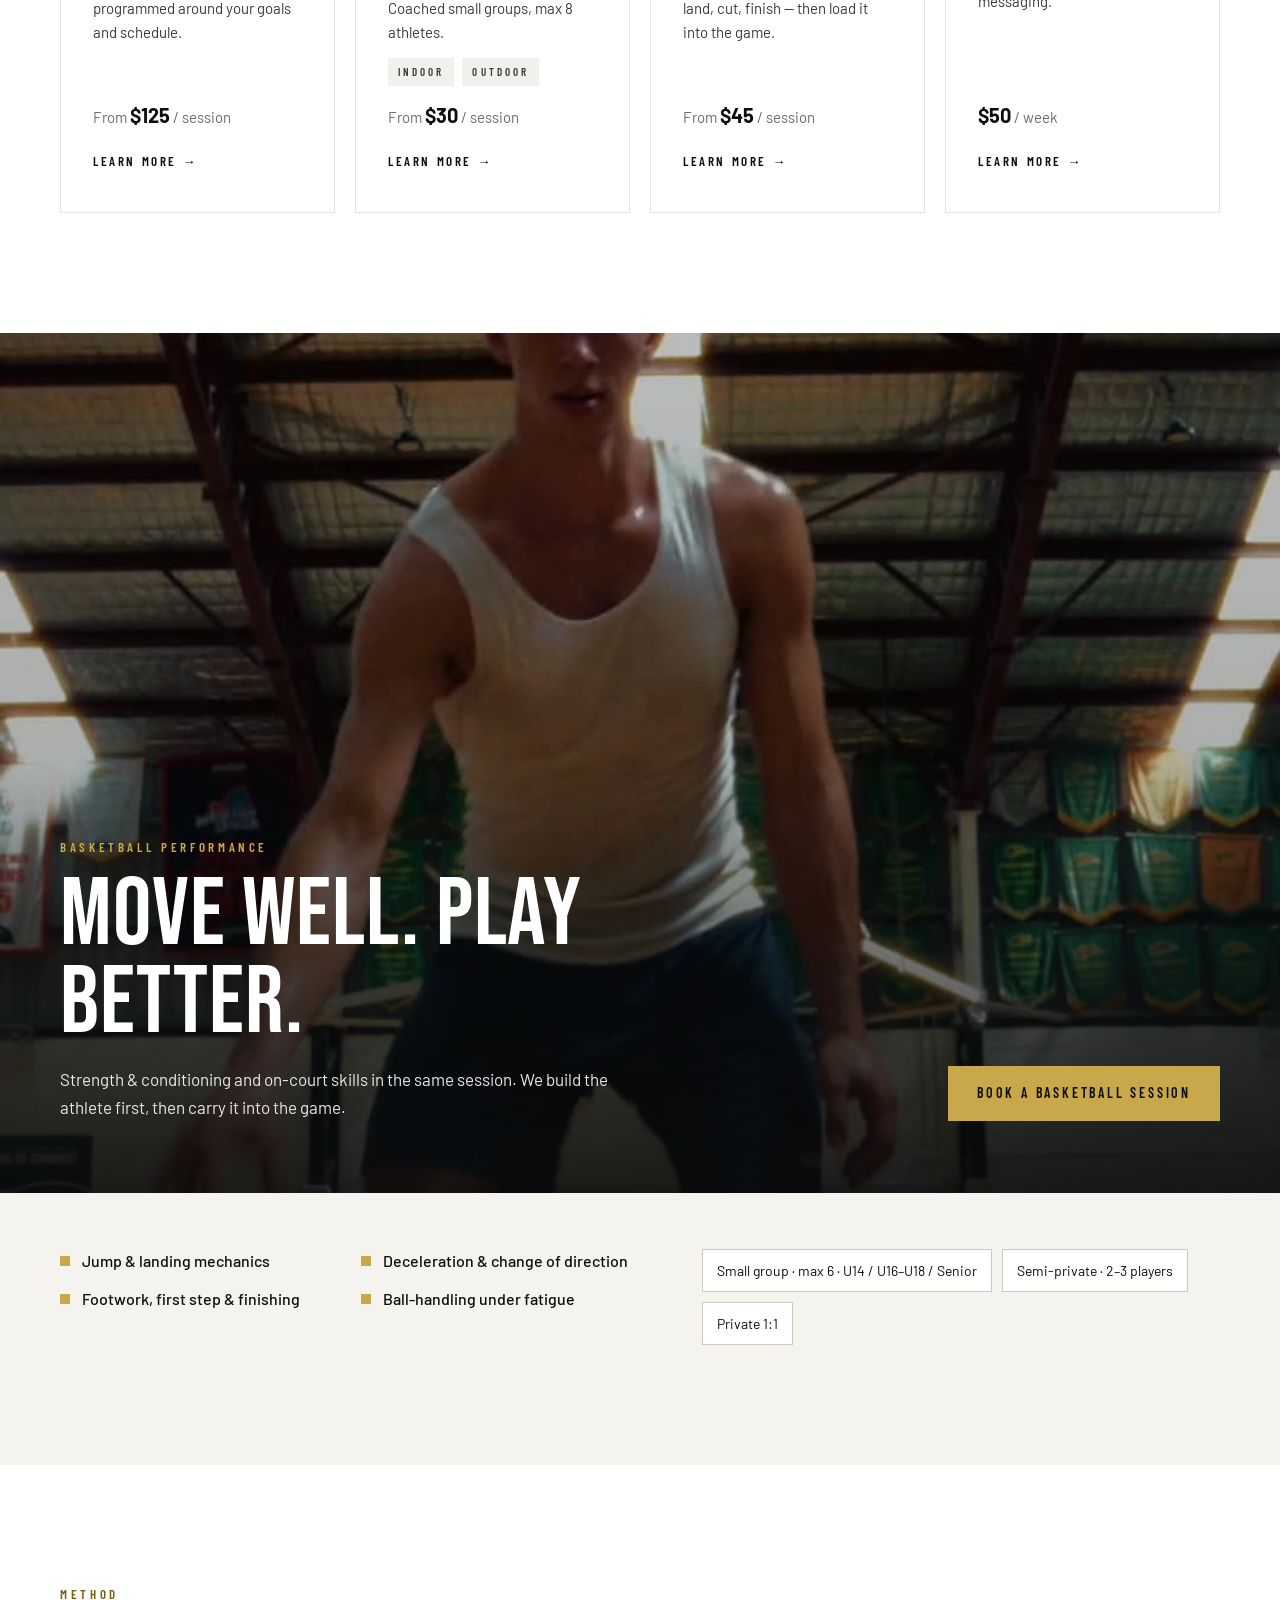
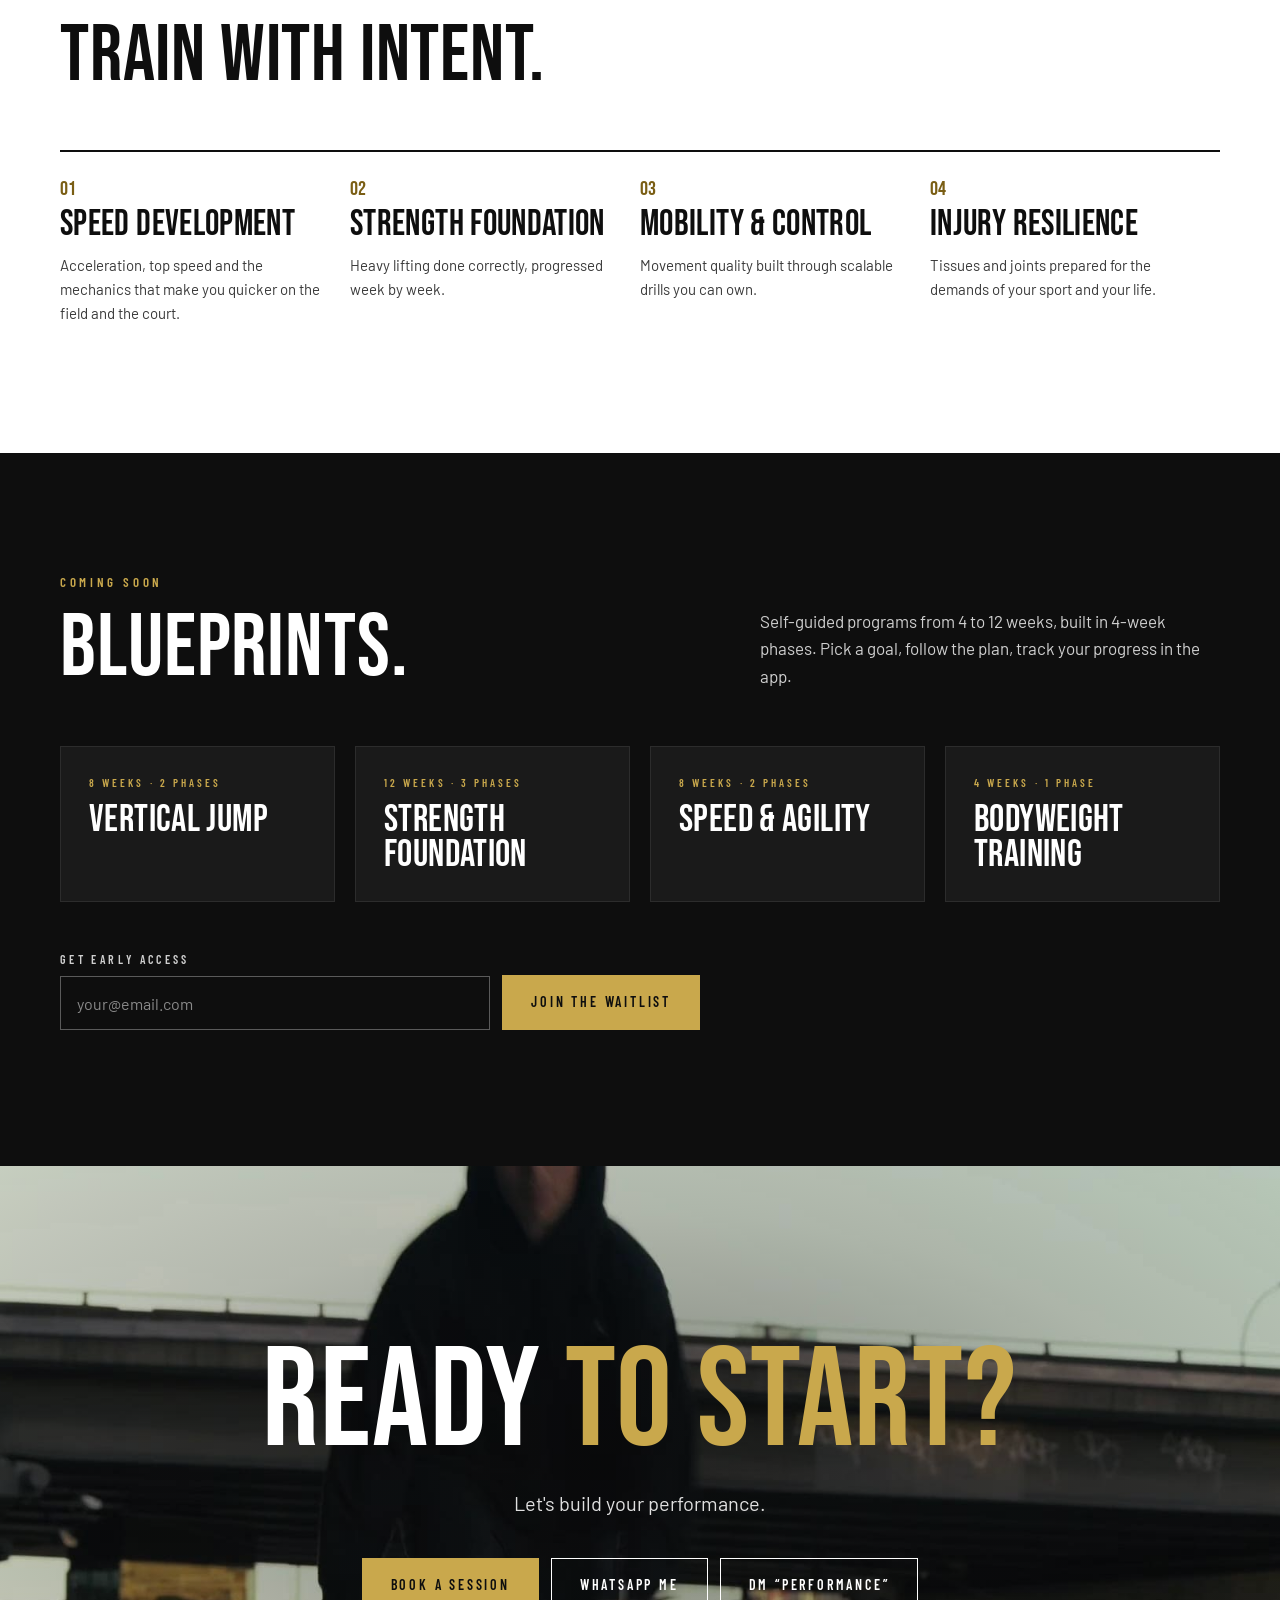
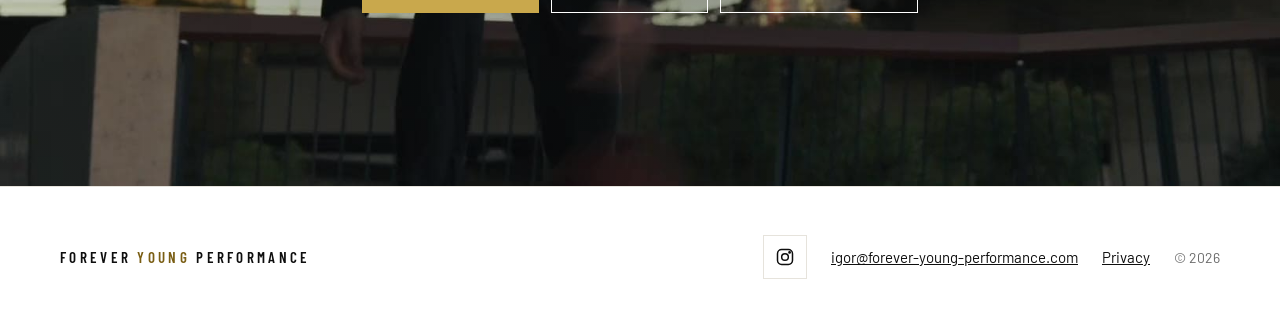
